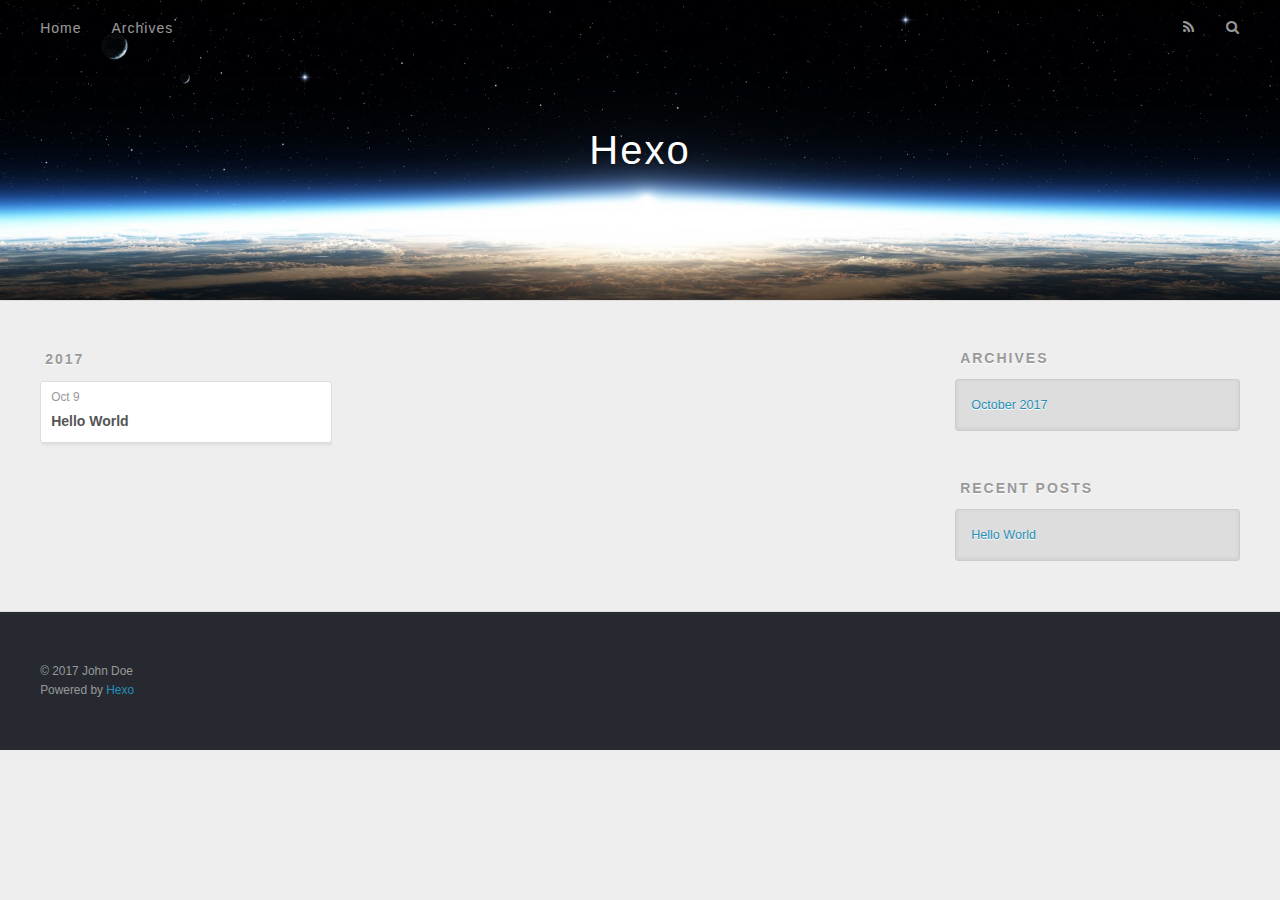
==== archives/index.html @ 45dd4650 "Site updated: 2017-10-09 11:59:31" ====
<!DOCTYPE html>
<html>
<head>
  <meta charset="utf-8">
  
  <title>Archives | Hexo</title>
  <meta name="viewport" content="width=device-width, initial-scale=1, maximum-scale=1">
  <meta property="og:type" content="website">
<meta property="og:title" content="Hexo">
<meta property="og:url" content="http://yoursite.com/archives/index.html">
<meta property="og:site_name" content="Hexo">
<meta name="twitter:card" content="summary">
<meta name="twitter:title" content="Hexo">
  
    <link rel="alternate" href="/atom.xml" title="Hexo" type="application/atom+xml">
  
  
    <link rel="icon" href="/favicon.png">
  
  
    <link href="//fonts.googleapis.com/css?family=Source+Code+Pro" rel="stylesheet" type="text/css">
  
  <link rel="stylesheet" href="/css/style.css">
  

</head>

<body>
  <div id="container">
    <div id="wrap">
      <header id="header">
  <div id="banner"></div>
  <div id="header-outer" class="outer">
    <div id="header-title" class="inner">
      <h1 id="logo-wrap">
        <a href="/" id="logo">Hexo</a>
      </h1>
      
    </div>
    <div id="header-inner" class="inner">
      <nav id="main-nav">
        <a id="main-nav-toggle" class="nav-icon"></a>
        
          <a class="main-nav-link" href="/">Home</a>
        
          <a class="main-nav-link" href="/archives">Archives</a>
        
      </nav>
      <nav id="sub-nav">
        
          <a id="nav-rss-link" class="nav-icon" href="/atom.xml" title="RSS Feed"></a>
        
        <a id="nav-search-btn" class="nav-icon" title="Search"></a>
      </nav>
      <div id="search-form-wrap">
        <form action="//google.com/search" method="get" accept-charset="UTF-8" class="search-form"><input type="search" name="q" class="search-form-input" placeholder="Search"><button type="submit" class="search-form-submit">&#xF002;</button><input type="hidden" name="sitesearch" value="http://yoursite.com"></form>
      </div>
    </div>
  </div>
</header>
      <div class="outer">
        <section id="main">
  
  
    
    
      
      
      <section class="archives-wrap">
        <div class="archive-year-wrap">
          <a href="/archives/2017" class="archive-year">2017</a>
        </div>
        <div class="archives">
    
    <article class="archive-article archive-type-post">
  <div class="archive-article-inner">
    <header class="archive-article-header">
      <a href="/2017/10/09/hello-world/" class="archive-article-date">
  <time datetime="2017-10-09T03:17:19.291Z" itemprop="datePublished">Oct 9</time>
</a>
      
  
    <h1 itemprop="name">
      <a class="archive-article-title" href="/2017/10/09/hello-world/">Hello World</a>
    </h1>
  

    </header>
  </div>
</article>
  
  
    </div></section>
  

</section>
        
          <aside id="sidebar">
  
    

  
    

  
    
  
    
  <div class="widget-wrap">
    <h3 class="widget-title">Archives</h3>
    <div class="widget">
      <ul class="archive-list"><li class="archive-list-item"><a class="archive-list-link" href="/archives/2017/10/">October 2017</a></li></ul>
    </div>
  </div>


  
    
  <div class="widget-wrap">
    <h3 class="widget-title">Recent Posts</h3>
    <div class="widget">
      <ul>
        
          <li>
            <a href="/2017/10/09/hello-world/">Hello World</a>
          </li>
        
      </ul>
    </div>
  </div>

  
</aside>
        
      </div>
      <footer id="footer">
  
  <div class="outer">
    <div id="footer-info" class="inner">
      &copy; 2017 John Doe<br>
      Powered by <a href="http://hexo.io/" target="_blank">Hexo</a>
    </div>
  </div>
</footer>
    </div>
    <nav id="mobile-nav">
  
    <a href="/" class="mobile-nav-link">Home</a>
  
    <a href="/archives" class="mobile-nav-link">Archives</a>
  
</nav>
    

<script src="//ajax.googleapis.com/ajax/libs/jquery/2.0.3/jquery.min.js"></script>


  <link rel="stylesheet" href="/fancybox/jquery.fancybox.css">
  <script src="/fancybox/jquery.fancybox.pack.js"></script>


<script src="/js/script.js"></script>

  </div>
</body>
</html>
---- css/style.css ----
body {
  width: 100%;
}
body:before,
body:after {
  content: "";
  display: table;
}
body:after {
  clear: both;
}
html,
body,
div,
span,
applet,
object,
iframe,
h1,
h2,
h3,
h4,
h5,
h6,
p,
blockquote,
pre,
a,
abbr,
acronym,
address,
big,
cite,
code,
del,
dfn,
em,
img,
ins,
kbd,
q,
s,
samp,
small,
strike,
strong,
sub,
sup,
tt,
var,
dl,
dt,
dd,
ol,
ul,
li,
fieldset,
form,
label,
legend,
table,
caption,
tbody,
tfoot,
thead,
tr,
th,
td {
  margin: 0;
  padding: 0;
  border: 0;
  outline: 0;
  font-weight: inherit;
  font-style: inherit;
  font-family: inherit;
  font-size: 100%;
  vertical-align: baseline;
}
body {
  line-height: 1;
  color: #000;
  background: #fff;
}
ol,
ul {
  list-style: none;
}
table {
  border-collapse: separate;
  border-spacing: 0;
  vertical-align: middle;
}
caption,
th,
td {
  text-align: left;
  font-weight: normal;
  vertical-align: middle;
}
a img {
  border: none;
}
input,
button {
  margin: 0;
  padding: 0;
}
input::-moz-focus-inner,
button::-moz-focus-inner {
  border: 0;
  padding: 0;
}
@font-face {
  font-family: FontAwesome;
  font-style: normal;
  font-weight: normal;
  src: url("fonts/fontawesome-webfont.eot?v=#4.0.3");
  src: url("fonts/fontawesome-webfont.eot?#iefix&v=#4.0.3") format("embedded-opentype"), url("fonts/fontawesome-webfont.woff?v=#4.0.3") format("woff"), url("fonts/fontawesome-webfont.ttf?v=#4.0.3") format("truetype"), url("fonts/fontawesome-webfont.svg#fontawesomeregular?v=#4.0.3") format("svg");
}
html,
body,
#container {
  height: 100%;
}
body {
  background: #eee;
  font: 14px "Helvetica Neue", Helvetica, Arial, sans-serif;
  -webkit-text-size-adjust: 100%;
}
.outer {
  max-width: 1220px;
  margin: 0 auto;
  padding: 0 20px;
}
.outer:before,
.outer:after {
  content: "";
  display: table;
}
.outer:after {
  clear: both;
}
.inner {
  display: inline;
  float: left;
  width: 98.33333333333333%;
  margin: 0 0.833333333333333%;
}
.left,
.alignleft {
  float: left;
}
.right,
.alignright {
  float: right;
}
.clear {
  clear: both;
}
#container {
  position: relative;
}
.mobile-nav-on {
  overflow: hidden;
}
#wrap {
  height: 100%;
  width: 100%;
  position: absolute;
  top: 0;
  left: 0;
  -webkit-transition: 0.2s ease-out;
  -moz-transition: 0.2s ease-out;
  -ms-transition: 0.2s ease-out;
  transition: 0.2s ease-out;
  z-index: 1;
  background: #eee;
}
.mobile-nav-on #wrap {
  left: 280px;
}
@media screen and (min-width: 768px) {
  #main {
    display: inline;
    float: left;
    width: 73.33333333333333%;
    margin: 0 0.833333333333333%;
  }
}
.article-date,
.article-category-link,
.archive-year,
.widget-title {
  text-decoration: none;
  text-transform: uppercase;
  letter-spacing: 2px;
  color: #999;
  margin-bottom: 1em;
  margin-left: 5px;
  line-height: 1em;
  text-shadow: 0 1px #fff;
  font-weight: bold;
}
.article-inner,
.archive-article-inner {
  background: #fff;
  -webkit-box-shadow: 1px 2px 3px #ddd;
  box-shadow: 1px 2px 3px #ddd;
  border: 1px solid #ddd;
  border-radius: 3px;
}
.article-entry h1,
.widget h1 {
  font-size: 2em;
}
.article-entry h2,
.widget h2 {
  font-size: 1.5em;
}
.article-entry h3,
.widget h3 {
  font-size: 1.3em;
}
.article-entry h4,
.widget h4 {
  font-size: 1.2em;
}
.article-entry h5,
.widget h5 {
  font-size: 1em;
}
.article-entry h6,
.widget h6 {
  font-size: 1em;
  color: #999;
}
.article-entry hr,
.widget hr {
  border: 1px dashed #ddd;
}
.article-entry strong,
.widget strong {
  font-weight: bold;
}
.article-entry em,
.widget em,
.article-entry cite,
.widget cite {
  font-style: italic;
}
.article-entry sup,
.widget sup,
.article-entry sub,
.widget sub {
  font-size: 0.75em;
  line-height: 0;
  position: relative;
  vertical-align: baseline;
}
.article-entry sup,
.widget sup {
  top: -0.5em;
}
.article-entry sub,
.widget sub {
  bottom: -0.2em;
}
.article-entry small,
.widget small {
  font-size: 0.85em;
}
.article-entry acronym,
.widget acronym,
.article-entry abbr,
.widget abbr {
  border-bottom: 1px dotted;
}
.article-entry ul,
.widget ul,
.article-entry ol,
.widget ol,
.article-entry dl,
.widget dl {
  margin: 0 20px;
  line-height: 1.6em;
}
.article-entry ul ul,
.widget ul ul,
.article-entry ol ul,
.widget ol ul,
.article-entry ul ol,
.widget ul ol,
.article-entry ol ol,
.widget ol ol {
  margin-top: 0;
  margin-bottom: 0;
}
.article-entry ul,
.widget ul {
  list-style: disc;
}
.article-entry ol,
.widget ol {
  list-style: decimal;
}
.article-entry dt,
.widget dt {
  font-weight: bold;
}
#header {
  height: 300px;
  position: relative;
  border-bottom: 1px solid #ddd;
}
#header:before,
#header:after {
  content: "";
  position: absolute;
  left: 0;
  right: 0;
  height: 40px;
}
#header:before {
  top: 0;
  background: -webkit-linear-gradient(rgba(0,0,0,0.2), transparent);
  background: -moz-linear-gradient(rgba(0,0,0,0.2), transparent);
  background: -ms-linear-gradient(rgba(0,0,0,0.2), transparent);
  background: linear-gradient(rgba(0,0,0,0.2), transparent);
}
#header:after {
  bottom: 0;
  background: -webkit-linear-gradient(transparent, rgba(0,0,0,0.2));
  background: -moz-linear-gradient(transparent, rgba(0,0,0,0.2));
  background: -ms-linear-gradient(transparent, rgba(0,0,0,0.2));
  background: linear-gradient(transparent, rgba(0,0,0,0.2));
}
#header-outer {
  height: 100%;
  position: relative;
}
#header-inner {
  position: relative;
  overflow: hidden;
}
#banner {
  position: absolute;
  top: 0;
  left: 0;
  width: 100%;
  height: 100%;
  background: url("images/banner.jpg") center #000;
  -webkit-background-size: cover;
  -moz-background-size: cover;
  background-size: cover;
  z-index: -1;
}
#header-title {
  text-align: center;
  height: 40px;
  position: absolute;
  top: 50%;
  left: 0;
  margin-top: -20px;
}
#logo,
#subtitle {
  text-decoration: none;
  color: #fff;
  font-weight: 300;
  text-shadow: 0 1px 4px rgba(0,0,0,0.3);
}
#logo {
  font-size: 40px;
  line-height: 40px;
  letter-spacing: 2px;
}
#subtitle {
  font-size: 16px;
  line-height: 16px;
  letter-spacing: 1px;
}
#subtitle-wrap {
  margin-top: 16px;
}
#main-nav {
  float: left;
  margin-left: -15px;
}
.nav-icon,
.main-nav-link {
  float: left;
  color: #fff;
  opacity: 0.6;
  text-decoration: none;
  text-shadow: 0 1px rgba(0,0,0,0.2);
  -webkit-transition: opacity 0.2s;
  -moz-transition: opacity 0.2s;
  -ms-transition: opacity 0.2s;
  transition: opacity 0.2s;
  display: block;
  padding: 20px 15px;
}
.nav-icon:hover,
.main-nav-link:hover {
  opacity: 1;
}
.nav-icon {
  font-family: FontAwesome;
  text-align: center;
  font-size: 14px;
  width: 14px;
  height: 14px;
  padding: 20px 15px;
  position: relative;
  cursor: pointer;
}
.main-nav-link {
  font-weight: 300;
  letter-spacing: 1px;
}
@media screen and (max-width: 479px) {
  .main-nav-link {
    display: none;
  }
}
#main-nav-toggle {
  display: none;
}
#main-nav-toggle:before {
  content: "\f0c9";
}
@media screen and (max-width: 479px) {
  #main-nav-toggle {
    display: block;
  }
}
#sub-nav {
  float: right;
  margin-right: -15px;
}
#nav-rss-link:before {
  content: "\f09e";
}
#nav-search-btn:before {
  content: "\f002";
}
#search-form-wrap {
  position: absolute;
  top: 15px;
  width: 150px;
  height: 30px;
  right: -150px;
  opacity: 0;
  -webkit-transition: 0.2s ease-out;
  -moz-transition: 0.2s ease-out;
  -ms-transition: 0.2s ease-out;
  transition: 0.2s ease-out;
}
#search-form-wrap.on {
  opacity: 1;
  right: 0;
}
@media screen and (max-width: 479px) {
  #search-form-wrap {
    width: 100%;
    right: -100%;
  }
}
.search-form {
  position: absolute;
  top: 0;
  left: 0;
  right: 0;
  background: #fff;
  padding: 5px 15px;
  border-radius: 15px;
  -webkit-box-shadow: 0 0 10px rgba(0,0,0,0.3);
  box-shadow: 0 0 10px rgba(0,0,0,0.3);
}
.search-form-input {
  border: none;
  background: none;
  color: #555;
  width: 100%;
  font: 13px "Helvetica Neue", Helvetica, Arial, sans-serif;
  outline: none;
}
.search-form-input::-webkit-search-results-decoration,
.search-form-input::-webkit-search-cancel-button {
  -webkit-appearance: none;
}
.search-form-submit {
  position: absolute;
  top: 50%;
  right: 10px;
  margin-top: -7px;
  font: 13px FontAwesome;
  border: none;
  background: none;
  color: #bbb;
  cursor: pointer;
}
.search-form-submit:hover,
.search-form-submit:focus {
  color: #777;
}
.article {
  margin: 50px 0;
}
.article-inner {
  overflow: hidden;
}
.article-meta:before,
.article-meta:after {
  content: "";
  display: table;
}
.article-meta:after {
  clear: both;
}
.article-date {
  float: left;
}
.article-category {
  float: left;
  line-height: 1em;
  color: #ccc;
  text-shadow: 0 1px #fff;
  margin-left: 8px;
}
.article-category:before {
  content: "\2022";
}
.article-category-link {
  margin: 0 12px 1em;
}
.article-header {
  padding: 20px 20px 0;
}
.article-title {
  text-decoration: none;
  font-size: 2em;
  font-weight: bold;
  color: #555;
  line-height: 1.1em;
  -webkit-transition: color 0.2s;
  -moz-transition: color 0.2s;
  -ms-transition: color 0.2s;
  transition: color 0.2s;
}
a.article-title:hover {
  color: #258fb8;
}
.article-entry {
  color: #555;
  padding: 0 20px;
}
.article-entry:before,
.article-entry:after {
  content: "";
  display: table;
}
.article-entry:after {
  clear: both;
}
.article-entry p,
.article-entry table {
  line-height: 1.6em;
  margin: 1.6em 0;
}
.article-entry h1,
.article-entry h2,
.article-entry h3,
.article-entry h4,
.article-entry h5,
.article-entry h6 {
  font-weight: bold;
}
.article-entry h1,
.article-entry h2,
.article-entry h3,
.article-entry h4,
.article-entry h5,
.article-entry h6 {
  line-height: 1.1em;
  margin: 1.1em 0;
}
.article-entry a {
  color: #258fb8;
  text-decoration: none;
}
.article-entry a:hover {
  text-decoration: underline;
}
.article-entry ul,
.article-entry ol,
.article-entry dl {
  margin-top: 1.6em;
  margin-bottom: 1.6em;
}
.article-entry img,
.article-entry video {
  max-width: 100%;
  height: auto;
  display: block;
  margin: auto;
}
.article-entry iframe {
  border: none;
}
.article-entry table {
  width: 100%;
  border-collapse: collapse;
  border-spacing: 0;
}
.article-entry th {
  font-weight: bold;
  border-bottom: 3px solid #ddd;
  padding-bottom: 0.5em;
}
.article-entry td {
  border-bottom: 1px solid #ddd;
  padding: 10px 0;
}
.article-entry blockquote {
  font-family: Georgia, "Times New Roman", serif;
  font-size: 1.4em;
  margin: 1.6em 20px;
  text-align: center;
}
.article-entry blockquote footer {
  font-size: 14px;
  margin: 1.6em 0;
  font-family: "Helvetica Neue", Helvetica, Arial, sans-serif;
}
.article-entry blockquote footer cite:before {
  content: "—";
  padding: 0 0.5em;
}
.article-entry .pullquote {
  text-align: left;
  width: 45%;
  margin: 0;
}
.article-entry .pullquote.left {
  margin-left: 0.5em;
  margin-right: 1em;
}
.article-entry .pullquote.right {
  margin-right: 0.5em;
  margin-left: 1em;
}
.article-entry .caption {
  color: #999;
  display: block;
  font-size: 0.9em;
  margin-top: 0.5em;
  position: relative;
  text-align: center;
}
.article-entry .video-container {
  position: relative;
  padding-top: 56.25%;
  height: 0;
  overflow: hidden;
}
.article-entry .video-container iframe,
.article-entry .video-container object,
.article-entry .video-container embed {
  position: absolute;
  top: 0;
  left: 0;
  width: 100%;
  height: 100%;
  margin-top: 0;
}
.article-more-link a {
  display: inline-block;
  line-height: 1em;
  padding: 6px 15px;
  border-radius: 15px;
  background: #eee;
  color: #999;
  text-shadow: 0 1px #fff;
  text-decoration: none;
}
.article-more-link a:hover {
  background: #258fb8;
  color: #fff;
  text-decoration: none;
  text-shadow: 0 1px #1e7293;
}
.article-footer {
  font-size: 0.85em;
  line-height: 1.6em;
  border-top: 1px solid #ddd;
  padding-top: 1.6em;
  margin: 0 20px 20px;
}
.article-footer:before,
.article-footer:after {
  content: "";
  display: table;
}
.article-footer:after {
  clear: both;
}
.article-footer a {
  color: #999;
  text-decoration: none;
}
.article-footer a:hover {
  color: #555;
}
.article-tag-list-item {
  float: left;
  margin-right: 10px;
}
.article-tag-list-link:before {
  content: "#";
}
.article-comment-link {
  float: right;
}
.article-comment-link:before {
  content: "\f075";
  font-family: FontAwesome;
  padding-right: 8px;
}
.article-share-link {
  cursor: pointer;
  float: right;
  margin-left: 20px;
}
.article-share-link:before {
  content: "\f064";
  font-family: FontAwesome;
  padding-right: 6px;
}
#article-nav {
  position: relative;
}
#article-nav:before,
#article-nav:after {
  content: "";
  display: table;
}
#article-nav:after {
  clear: both;
}
@media screen and (min-width: 768px) {
  #article-nav {
    margin: 50px 0;
  }
  #article-nav:before {
    width: 8px;
    height: 8px;
    position: absolute;
    top: 50%;
    left: 50%;
    margin-top: -4px;
    margin-left: -4px;
    content: "";
    border-radius: 50%;
    background: #ddd;
    -webkit-box-shadow: 0 1px 2px #fff;
    box-shadow: 0 1px 2px #fff;
  }
}
.article-nav-link-wrap {
  text-decoration: none;
  text-shadow: 0 1px #fff;
  color: #999;
  -webkit-box-sizing: border-box;
  -moz-box-sizing: border-box;
  box-sizing: border-box;
  margin-top: 50px;
  text-align: center;
  display: block;
}
.article-nav-link-wrap:hover {
  color: #555;
}
@media screen and (min-width: 768px) {
  .article-nav-link-wrap {
    width: 50%;
    margin-top: 0;
  }
}
@media screen and (min-width: 768px) {
  #article-nav-newer {
    float: left;
    text-align: right;
    padding-right: 20px;
  }
}
@media screen and (min-width: 768px) {
  #article-nav-older {
    float: right;
    text-align: left;
    padding-left: 20px;
  }
}
.article-nav-caption {
  text-transform: uppercase;
  letter-spacing: 2px;
  color: #ddd;
  line-height: 1em;
  font-weight: bold;
}
#article-nav-newer .article-nav-caption {
  margin-right: -2px;
}
.article-nav-title {
  font-size: 0.85em;
  line-height: 1.6em;
  margin-top: 0.5em;
}
.article-share-box {
  position: absolute;
  display: none;
  background: #fff;
  -webkit-box-shadow: 1px 2px 10px rgba(0,0,0,0.2);
  box-shadow: 1px 2px 10px rgba(0,0,0,0.2);
  border-radius: 3px;
  margin-left: -145px;
  overflow: hidden;
  z-index: 1;
}
.article-share-box.on {
  display: block;
}
.article-share-input {
  width: 100%;
  background: none;
  -webkit-box-sizing: border-box;
  -moz-box-sizing: border-box;
  box-sizing: border-box;
  font: 14px "Helvetica Neue", Helvetica, Arial, sans-serif;
  padding: 0 15px;
  color: #555;
  outline: none;
  border: 1px solid #ddd;
  border-radius: 3px 3px 0 0;
  height: 36px;
  line-height: 36px;
}
.article-share-links {
  background: #eee;
}
.article-share-links:before,
.article-share-links:after {
  content: "";
  display: table;
}
.article-share-links:after {
  clear: both;
}
.article-share-twitter,
.article-share-facebook,
.article-share-pinterest,
.article-share-google {
  width: 50px;
  height: 36px;
  display: block;
  float: left;
  position: relative;
  color: #999;
  text-shadow: 0 1px #fff;
}
.article-share-twitter:before,
.article-share-facebook:before,
.article-share-pinterest:before,
.article-share-google:before {
  font-size: 20px;
  font-family: FontAwesome;
  width: 20px;
  height: 20px;
  position: absolute;
  top: 50%;
  left: 50%;
  margin-top: -10px;
  margin-left: -10px;
  text-align: center;
}
.article-share-twitter:hover,
.article-share-facebook:hover,
.article-share-pinterest:hover,
.article-share-google:hover {
  color: #fff;
}
.article-share-twitter:before {
  content: "\f099";
}
.article-share-twitter:hover {
  background: #00aced;
  text-shadow: 0 1px #008abe;
}
.article-share-facebook:before {
  content: "\f09a";
}
.article-share-facebook:hover {
  background: #3b5998;
  text-shadow: 0 1px #2f477a;
}
.article-share-pinterest:before {
  content: "\f0d2";
}
.article-share-pinterest:hover {
  background: #cb2027;
  text-shadow: 0 1px #a21a1f;
}
.article-share-google:before {
  content: "\f0d5";
}
.article-share-google:hover {
  background: #dd4b39;
  text-shadow: 0 1px #be3221;
}
.article-gallery {
  background: #000;
  position: relative;
}
.article-gallery-photos {
  position: relative;
  overflow: hidden;
}
.article-gallery-img {
  display: none;
  max-width: 100%;
}
.article-gallery-img:first-child {
  display: block;
}
.article-gallery-img.loaded {
  position: absolute;
  display: block;
}
.article-gallery-img img {
  display: block;
  max-width: 100%;
  margin: 0 auto;
}
#comments {
  background: #fff;
  -webkit-box-shadow: 1px 2px 3px #ddd;
  box-shadow: 1px 2px 3px #ddd;
  padding: 20px;
  border: 1px solid #ddd;
  border-radius: 3px;
  margin: 50px 0;
}
#comments a {
  color: #258fb8;
}
.archives-wrap {
  margin: 50px 0;
}
.archives:before,
.archives:after {
  content: "";
  display: table;
}
.archives:after {
  clear: both;
}
.archive-year-wrap {
  margin-bottom: 1em;
}
.archives {
  -webkit-column-gap: 10px;
  -moz-column-gap: 10px;
  column-gap: 10px;
}
@media screen and (min-width: 480px) and (max-width: 767px) {
  .archives {
    -webkit-column-count: 2;
    -moz-column-count: 2;
    column-count: 2;
  }
}
@media screen and (min-width: 768px) {
  .archives {
    -webkit-column-count: 3;
    -moz-column-count: 3;
    column-count: 3;
  }
}
.archive-article {
  -webkit-column-break-inside: avoid;
  page-break-inside: avoid;
  overflow: hidden;
  break-inside: avoid-column;
}
.archive-article-inner {
  padding: 10px;
  margin-bottom: 15px;
}
.archive-article-title {
  text-decoration: none;
  font-weight: bold;
  color: #555;
  -webkit-transition: color 0.2s;
  -moz-transition: color 0.2s;
  -ms-transition: color 0.2s;
  transition: color 0.2s;
  line-height: 1.6em;
}
.archive-article-title:hover {
  color: #258fb8;
}
.archive-article-footer {
  margin-top: 1em;
}
.archive-article-date {
  color: #999;
  text-decoration: none;
  font-size: 0.85em;
  line-height: 1em;
  margin-bottom: 0.5em;
  display: block;
}
#page-nav {
  margin: 50px auto;
  background: #fff;
  -webkit-box-shadow: 1px 2px 3px #ddd;
  box-shadow: 1px 2px 3px #ddd;
  border: 1px solid #ddd;
  border-radius: 3px;
  text-align: center;
  color: #999;
  overflow: hidden;
}
#page-nav:before,
#page-nav:after {
  content: "";
  display: table;
}
#page-nav:after {
  clear: both;
}
#page-nav a,
#page-nav span {
  padding: 10px 20px;
  line-height: 1;
  height: 2ex;
}
#page-nav a {
  color: #999;
  text-decoration: none;
}
#page-nav a:hover {
  background: #999;
  color: #fff;
}
#page-nav .prev {
  float: left;
}
#page-nav .next {
  float: right;
}
#page-nav .page-number {
  display: inline-block;
}
@media screen and (max-width: 479px) {
  #page-nav .page-number {
    display: none;
  }
}
#page-nav .current {
  color: #555;
  font-weight: bold;
}
#page-nav .space {
  color: #ddd;
}
#footer {
  background: #262a30;
  padding: 50px 0;
  border-top: 1px solid #ddd;
  color: #999;
}
#footer a {
  color: #258fb8;
  text-decoration: none;
}
#footer a:hover {
  text-decoration: underline;
}
#footer-info {
  line-height: 1.6em;
  font-size: 0.85em;
}
.article-entry pre,
.article-entry .highlight {
  background: #2d2d2d;
  margin: 0 -20px;
  padding: 15px 20px;
  border-style: solid;
  border-color: #ddd;
  border-width: 1px 0;
  overflow: auto;
  color: #ccc;
  line-height: 22.400000000000002px;
}
.article-entry .highlight .gutter pre,
.article-entry .gist .gist-file .gist-data .line-numbers {
  color: #666;
  font-size: 0.85em;
}
.article-entry pre,
.article-entry code {
  font-family: "Source Code Pro", Consolas, Monaco, Menlo, Consolas, monospace;
}
.article-entry code {
  background: #eee;
  text-shadow: 0 1px #fff;
  padding: 0 0.3em;
}
.article-entry pre code {
  background: none;
  text-shadow: none;
  padding: 0;
}
.article-entry .highlight pre {
  border: none;
  margin: 0;
  padding: 0;
}
.article-entry .highlight table {
  margin: 0;
  width: auto;
}
.article-entry .highlight td {
  border: none;
  padding: 0;
}
.article-entry .highlight figcaption {
  font-size: 0.85em;
  color: #999;
  line-height: 1em;
  margin-bottom: 1em;
}
.article-entry .highlight figcaption:before,
.article-entry .highlight figcaption:after {
  content: "";
  display: table;
}
.article-entry .highlight figcaption:after {
  clear: both;
}
.article-entry .highlight figcaption a {
  float: right;
}
.article-entry .highlight .gutter pre {
  text-align: right;
  padding-right: 20px;
}
.article-entry .highlight .line {
  height: 22.400000000000002px;
}
.article-entry .highlight .line.marked {
  background: #515151;
}
.article-entry .gist {
  margin: 0 -20px;
  border-style: solid;
  border-color: #ddd;
  border-width: 1px 0;
  background: #2d2d2d;
  padding: 15px 20px 15px 0;
}
.article-entry .gist .gist-file {
  border: none;
  font-family: "Source Code Pro", Consolas, Monaco, Menlo, Consolas, monospace;
  margin: 0;
}
.article-entry .gist .gist-file .gist-data {
  background: none;
  border: none;
}
.article-entry .gist .gist-file .gist-data .line-numbers {
  background: none;
  border: none;
  padding: 0 20px 0 0;
}
.article-entry .gist .gist-file .gist-data .line-data {
  padding: 0 !important;
}
.article-entry .gist .gist-file .highlight {
  margin: 0;
  padding: 0;
  border: none;
}
.article-entry .gist .gist-file .gist-meta {
  background: #2d2d2d;
  color: #999;
  font: 0.85em "Helvetica Neue", Helvetica, Arial, sans-serif;
  text-shadow: 0 0;
  padding: 0;
  margin-top: 1em;
  margin-left: 20px;
}
.article-entry .gist .gist-file .gist-meta a {
  color: #258fb8;
  font-weight: normal;
}
.article-entry .gist .gist-file .gist-meta a:hover {
  text-decoration: underline;
}
pre .comment,
pre .title {
  color: #999;
}
pre .variable,
pre .attribute,
pre .tag,
pre .regexp,
pre .ruby .constant,
pre .xml .tag .title,
pre .xml .pi,
pre .xml .doctype,
pre .html .doctype,
pre .css .id,
pre .css .class,
pre .css .pseudo {
  color: #f2777a;
}
pre .number,
pre .preprocessor,
pre .built_in,
pre .literal,
pre .params,
pre .constant {
  color: #f99157;
}
pre .class,
pre .ruby .class .title,
pre .css .rules .attribute {
  color: #9c9;
}
pre .string,
pre .value,
pre .inheritance,
pre .header,
pre .ruby .symbol,
pre .xml .cdata {
  color: #9c9;
}
pre .css .hexcolor {
  color: #6cc;
}
pre .function,
pre .python .decorator,
pre .python .title,
pre .ruby .function .title,
pre .ruby .title .keyword,
pre .perl .sub,
pre .javascript .title,
pre .coffeescript .title {
  color: #69c;
}
pre .keyword,
pre .javascript .function {
  color: #c9c;
}
@media screen and (max-width: 479px) {
  #mobile-nav {
    position: absolute;
    top: 0;
    left: 0;
    width: 280px;
    height: 100%;
    background: #191919;
    border-right: 1px solid #fff;
  }
}
@media screen and (max-width: 479px) {
  .mobile-nav-link {
    display: block;
    color: #999;
    text-decoration: none;
    padding: 15px 20px;
    font-weight: bold;
  }
  .mobile-nav-link:hover {
    color: #fff;
  }
}
@media screen and (min-width: 768px) {
  #sidebar {
    display: inline;
    float: left;
    width: 23.333333333333332%;
    margin: 0 0.833333333333333%;
  }
}
.widget-wrap {
  margin: 50px 0;
}
.widget {
  color: #777;
  text-shadow: 0 1px #fff;
  background: #ddd;
  -webkit-box-shadow: 0 -1px 4px #ccc inset;
  box-shadow: 0 -1px 4px #ccc inset;
  border: 1px solid #ccc;
  padding: 15px;
  border-radius: 3px;
}
.widget a {
  color: #258fb8;
  text-decoration: none;
}
.widget a:hover {
  text-decoration: underline;
}
.widget ul ul,
.widget ol ul,
.widget dl ul,
.widget ul ol,
.widget ol ol,
.widget dl ol,
.widget ul dl,
.widget ol dl,
.widget dl dl {
  margin-left: 15px;
  list-style: disc;
}
.widget {
  line-height: 1.6em;
  word-wrap: break-word;
  font-size: 0.9em;
}
.widget ul,
.widget ol {
  list-style: none;
  margin: 0;
}
.widget ul ul,
.widget ol ul,
.widget ul ol,
.widget ol ol {
  margin: 0 20px;
}
.widget ul ul,
.widget ol ul {
  list-style: disc;
}
.widget ul ol,
.widget ol ol {
  list-style: decimal;
}
.category-list-count,
.tag-list-count,
.archive-list-count {
  padding-left: 5px;
  color: #999;
  font-size: 0.85em;
}
.category-list-count:before,
.tag-list-count:before,
.archive-list-count:before {
  content: "(";
}
.category-list-count:after,
.tag-list-count:after,
.archive-list-count:after {
  content: ")";
}
.tagcloud a {
  margin-right: 5px;
  display: inline-block;
}
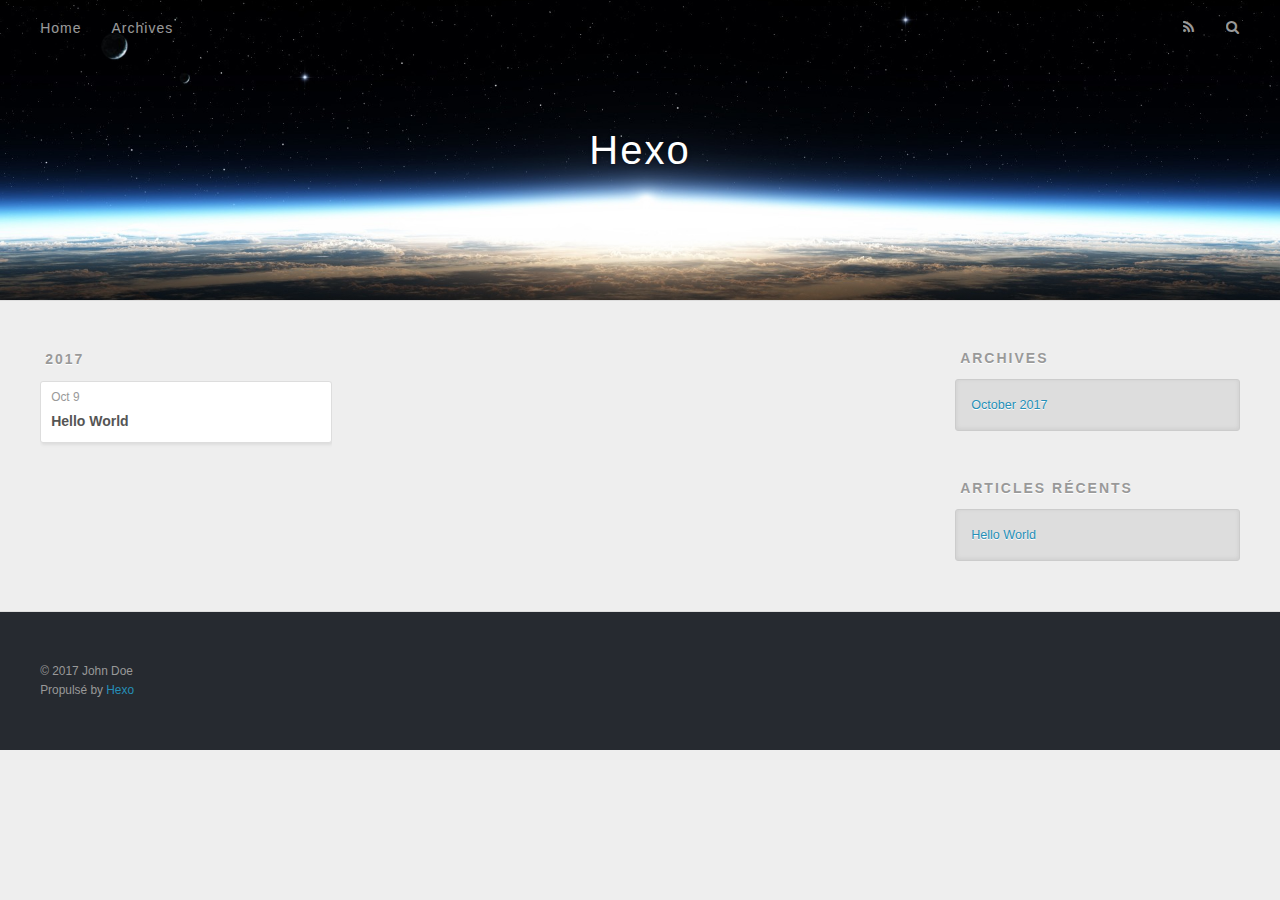
==== commit d64496f9: "Site updated: 2017-10-09 12:40:07" ====
--- a/archives/index.html
+++ b/archives/index.html
@@ -48,9 +48,9 @@
       </nav>
       <nav id="sub-nav">
         
-          <a id="nav-rss-link" class="nav-icon" href="/atom.xml" title="RSS Feed"></a>
+          <a id="nav-rss-link" class="nav-icon" href="/atom.xml" title="Flux RSS"></a>
         
-        <a id="nav-search-btn" class="nav-icon" title="Search"></a>
+        <a id="nav-search-btn" class="nav-icon" title="Rechercher"></a>
       </nav>
       <div id="search-form-wrap">
         <form action="//google.com/search" method="get" accept-charset="UTF-8" class="search-form"><input type="search" name="q" class="search-form-input" placeholder="Search"><button type="submit" class="search-form-submit">&#xF002;</button><input type="hidden" name="sitesearch" value="http://yoursite.com"></form>
@@ -117,7 +117,7 @@
   
     
   <div class="widget-wrap">
-    <h3 class="widget-title">Recent Posts</h3>
+    <h3 class="widget-title">Articles récents</h3>
     <div class="widget">
       <ul>
         
@@ -138,7 +138,7 @@
   <div class="outer">
     <div id="footer-info" class="inner">
       &copy; 2017 John Doe<br>
-      Powered by <a href="http://hexo.io/" target="_blank">Hexo</a>
+      Propulsé by <a href="http://hexo.io/" target="_blank">Hexo</a>
     </div>
   </div>
 </footer>
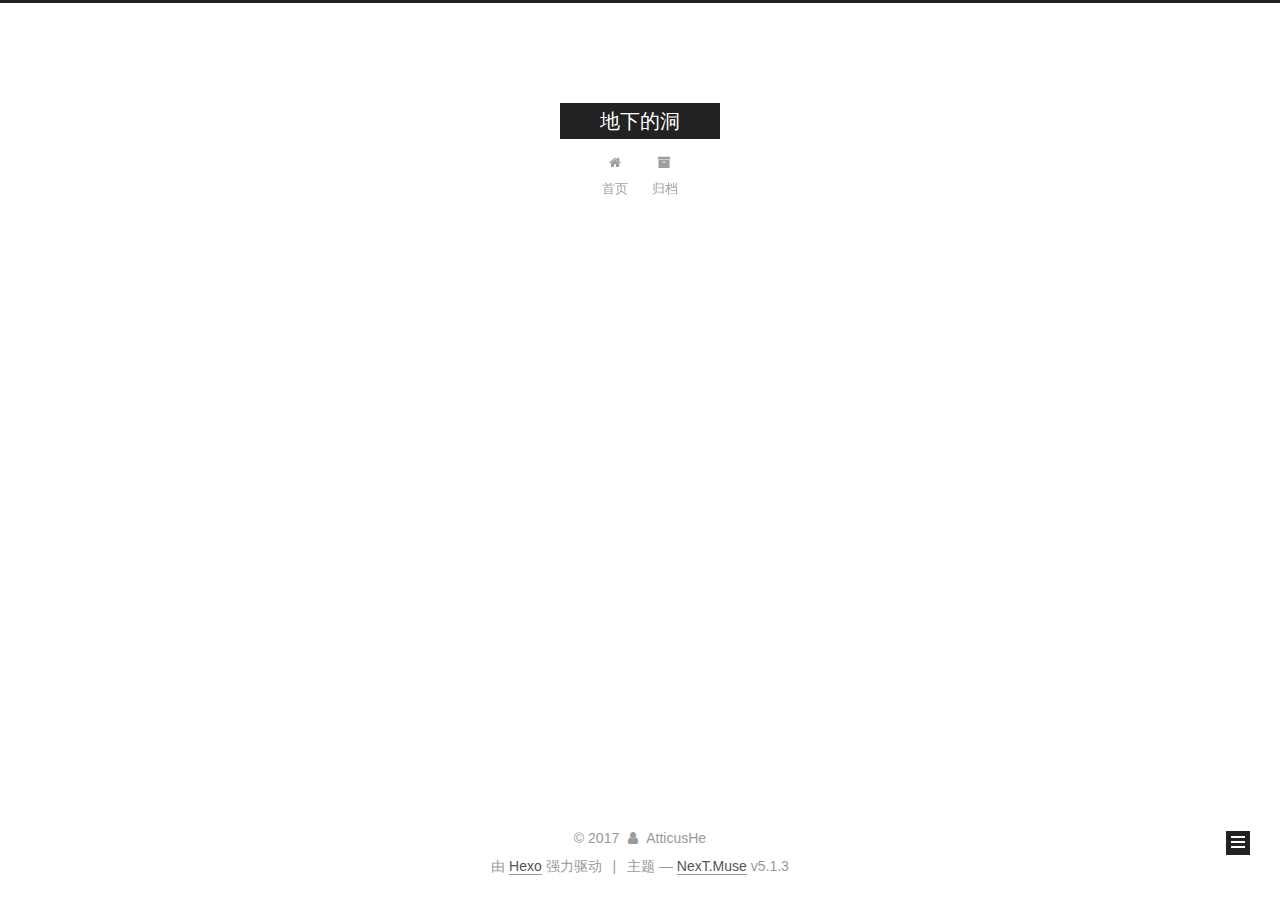
==== commit a648dedc: "Site updated: 2017-10-09 13:03:51" ====
--- a/archives/index.html
+++ b/archives/index.html
@@ -1,166 +1,542 @@
 <!DOCTYPE html>
-<html>
+
+
+
+  
+
+
+<html class="theme-next muse use-motion" lang="zh-Hans">
 <head>
-  <meta charset="utf-8">
-  
-  <title>Archives | Hexo</title>
-  <meta name="viewport" content="width=device-width, initial-scale=1, maximum-scale=1">
-  <meta property="og:type" content="website">
-<meta property="og:title" content="Hexo">
+  <meta charset="UTF-8"/>
+<meta http-equiv="X-UA-Compatible" content="IE=edge" />
+<meta name="viewport" content="width=device-width, initial-scale=1, maximum-scale=1"/>
+<meta name="theme-color" content="#222">
+
+
+
+
+
+
+
+
+
+<meta http-equiv="Cache-Control" content="no-transform" />
+<meta http-equiv="Cache-Control" content="no-siteapp" />
+
+
+
+
+
+
+
+
+
+
+
+
+
+
+
+
+  
+  
+  <link href="/lib/fancybox/source/jquery.fancybox.css?v=2.1.5" rel="stylesheet" type="text/css" />
+
+
+
+
+
+
+
+<link href="/lib/font-awesome/css/font-awesome.min.css?v=4.6.2" rel="stylesheet" type="text/css" />
+
+<link href="/css/main.css?v=5.1.3" rel="stylesheet" type="text/css" />
+
+
+  <link rel="apple-touch-icon" sizes="180x180" href="/images/apple-touch-icon-next.png?v=5.1.3">
+
+
+  <link rel="icon" type="image/png" sizes="32x32" href="/images/favicon-32x32-next.png?v=5.1.3">
+
+
+  <link rel="icon" type="image/png" sizes="16x16" href="/images/favicon-16x16-next.png?v=5.1.3">
+
+
+  <link rel="mask-icon" href="/images/logo.svg?v=5.1.3" color="#222">
+
+
+
+
+
+  <meta name="keywords" content="Hexo, NexT" />
+
+
+
+
+
+
+
+
+
+
+<meta name="description" content="要想看清地面的人，就要和地面保持距离。">
+<meta property="og:type" content="website">
+<meta property="og:title" content="地下的洞">
 <meta property="og:url" content="http://yoursite.com/archives/index.html">
-<meta property="og:site_name" content="Hexo">
+<meta property="og:site_name" content="地下的洞">
+<meta property="og:description" content="要想看清地面的人，就要和地面保持距离。">
+<meta property="og:locale" content="zh-Hans">
 <meta name="twitter:card" content="summary">
-<meta name="twitter:title" content="Hexo">
-  
-    <link rel="alternate" href="/atom.xml" title="Hexo" type="application/atom+xml">
-  
-  
-    <link rel="icon" href="/favicon.png">
-  
-  
-    <link href="//fonts.googleapis.com/css?family=Source+Code+Pro" rel="stylesheet" type="text/css">
-  
-  <link rel="stylesheet" href="/css/style.css">
-  
+<meta name="twitter:title" content="地下的洞">
+<meta name="twitter:description" content="要想看清地面的人，就要和地面保持距离。">
+
+
+
+<script type="text/javascript" id="hexo.configurations">
+  var NexT = window.NexT || {};
+  var CONFIG = {
+    root: '/',
+    scheme: 'Muse',
+    version: '5.1.3',
+    sidebar: {"position":"left","display":"post","offset":12,"b2t":false,"scrollpercent":false,"onmobile":false},
+    fancybox: true,
+    tabs: true,
+    motion: {"enable":true,"async":false,"transition":{"post_block":"fadeIn","post_header":"slideDownIn","post_body":"slideDownIn","coll_header":"slideLeftIn","sidebar":"slideUpIn"}},
+    duoshuo: {
+      userId: '0',
+      author: '博主'
+    },
+    algolia: {
+      applicationID: '',
+      apiKey: '',
+      indexName: '',
+      hits: {"per_page":10},
+      labels: {"input_placeholder":"Search for Posts","hits_empty":"We didn't find any results for the search: ${query}","hits_stats":"${hits} results found in ${time} ms"}
+    }
+  };
+</script>
+
+
+
+  <link rel="canonical" href="http://yoursite.com/archives/"/>
+
+
+
+
+
+  <title>归档 | 地下的洞</title>
+  
+
+
+
+
+
+
+
 
 </head>
 
-<body>
-  <div id="container">
-    <div id="wrap">
-      <header id="header">
-  <div id="banner"></div>
-  <div id="header-outer" class="outer">
-    <div id="header-title" class="inner">
-      <h1 id="logo-wrap">
-        <a href="/" id="logo">Hexo</a>
-      </h1>
-      
+<body itemscope itemtype="http://schema.org/WebPage" lang="zh-Hans">
+
+  
+  
+    
+  
+
+  <div class="container sidebar-position-left page-archive">
+    <div class="headband"></div>
+
+    <header id="header" class="header" itemscope itemtype="http://schema.org/WPHeader">
+      <div class="header-inner"><div class="site-brand-wrapper">
+  <div class="site-meta ">
+    
+
+    <div class="custom-logo-site-title">
+      <a href="/"  class="brand" rel="start">
+        <span class="logo-line-before"><i></i></span>
+        <span class="site-title">地下的洞</span>
+        <span class="logo-line-after"><i></i></span>
+      </a>
     </div>
-    <div id="header-inner" class="inner">
-      <nav id="main-nav">
-        <a id="main-nav-toggle" class="nav-icon"></a>
-        
-          <a class="main-nav-link" href="/">Home</a>
-        
-          <a class="main-nav-link" href="/archives">Archives</a>
-        
-      </nav>
-      <nav id="sub-nav">
-        
-          <a id="nav-rss-link" class="nav-icon" href="/atom.xml" title="Flux RSS"></a>
-        
-        <a id="nav-search-btn" class="nav-icon" title="Rechercher"></a>
-      </nav>
-      <div id="search-form-wrap">
-        <form action="//google.com/search" method="get" accept-charset="UTF-8" class="search-form"><input type="search" name="q" class="search-form-input" placeholder="Search"><button type="submit" class="search-form-submit">&#xF002;</button><input type="hidden" name="sitesearch" value="http://yoursite.com"></form>
+      
+        <p class="site-subtitle"></p>
+      
+  </div>
+
+  <div class="site-nav-toggle">
+    <button>
+      <span class="btn-bar"></span>
+      <span class="btn-bar"></span>
+      <span class="btn-bar"></span>
+    </button>
+  </div>
+</div>
+
+<nav class="site-nav">
+  
+
+  
+    <ul id="menu" class="menu">
+      
+        
+        <li class="menu-item menu-item-home">
+          <a href="/" rel="section">
+            
+              <i class="menu-item-icon fa fa-fw fa-home"></i> <br />
+            
+            首页
+          </a>
+        </li>
+      
+        
+        <li class="menu-item menu-item-archives">
+          <a href="/archives/" rel="section">
+            
+              <i class="menu-item-icon fa fa-fw fa-archive"></i> <br />
+            
+            归档
+          </a>
+        </li>
+      
+
+      
+    </ul>
+  
+
+  
+</nav>
+
+
+
+ </div>
+    </header>
+
+    <main id="main" class="main">
+      <div class="main-inner">
+        <div class="content-wrap">
+          <div id="content" class="content">
+            
+
+  
+  
+  
+  <div class="post-block archive">
+    <div id="posts" class="posts-collapse">
+      <span class="archive-move-on"></span>
+
+      <span class="archive-page-counter">
+        
+        
+        
+          
+        
+        嗯..! 目前共计 1 篇日志。 继续努力。
+      </span>
+
+      
+
+        
+        
+        
+
+        
+          
+          <div class="collection-title">
+            <h1 class="archive-year" id="archive-year-2017">2017</h1>
+          </div>
+        
+        
+
+        
+
+  <article class="post post-type-normal" itemscope itemtype="http://schema.org/Article">
+    <header class="post-header">
+
+      <h2 class="post-title">
+        
+            <a class="post-title-link" href="/2017/10/09/hello-world/" itemprop="url">
+              
+                <span itemprop="name">Hello World</span>
+              
+            </a>
+        
+      </h2>
+
+      <div class="post-meta">
+        <time class="post-time" itemprop="dateCreated"
+              datetime="2017-10-09T11:17:19+08:00"
+              content="2017-10-09" >
+          10-09
+        </time>
       </div>
+
+    </header>
+  </article>
+
+
+
+      
+
     </div>
   </div>
-</header>
-      <div class="outer">
-        <section id="main">
-  
-  
-    
-    
-      
-      
-      <section class="archives-wrap">
-        <div class="archive-year-wrap">
-          <a href="/archives/2017" class="archive-year">2017</a>
+  
+  
+  
+
+  
+
+
+
+          </div>
+          
+
+
+          
+
         </div>
-        <div class="archives">
-    
-    <article class="archive-article archive-type-post">
-  <div class="archive-article-inner">
-    <header class="archive-article-header">
-      <a href="/2017/10/09/hello-world/" class="archive-article-date">
-  <time datetime="2017-10-09T03:17:19.291Z" itemprop="datePublished">Oct 9</time>
-</a>
-      
-  
-    <h1 itemprop="name">
-      <a class="archive-article-title" href="/2017/10/09/hello-world/">Hello World</a>
-    </h1>
-  
-
-    </header>
-  </div>
-</article>
-  
-  
-    </div></section>
-  
-
-</section>
-        
-          <aside id="sidebar">
-  
-    
-
-  
-    
-
-  
-    
-  
-    
-  <div class="widget-wrap">
-    <h3 class="widget-title">Archives</h3>
-    <div class="widget">
-      <ul class="archive-list"><li class="archive-list-item"><a class="archive-list-link" href="/archives/2017/10/">October 2017</a></li></ul>
+        
+          
+  
+  <div class="sidebar-toggle">
+    <div class="sidebar-toggle-line-wrap">
+      <span class="sidebar-toggle-line sidebar-toggle-line-first"></span>
+      <span class="sidebar-toggle-line sidebar-toggle-line-middle"></span>
+      <span class="sidebar-toggle-line sidebar-toggle-line-last"></span>
     </div>
   </div>
 
-
-  
+  <aside id="sidebar" class="sidebar">
     
-  <div class="widget-wrap">
-    <h3 class="widget-title">Articles récents</h3>
-    <div class="widget">
-      <ul>
-        
-          <li>
-            <a href="/2017/10/09/hello-world/">Hello World</a>
-          </li>
-        
-      </ul>
+    <div class="sidebar-inner">
+
+      
+
+      
+
+      <section class="site-overview-wrap sidebar-panel sidebar-panel-active">
+        <div class="site-overview">
+          <div class="site-author motion-element" itemprop="author" itemscope itemtype="http://schema.org/Person">
+            
+              <p class="site-author-name" itemprop="name">AtticusHe</p>
+              <p class="site-description motion-element" itemprop="description">要想看清地面的人，就要和地面保持距离。</p>
+          </div>
+
+          <nav class="site-state motion-element">
+
+            
+              <div class="site-state-item site-state-posts">
+              
+                <a href="/archives/">
+              
+                  <span class="site-state-item-count">1</span>
+                  <span class="site-state-item-name">日志</span>
+                </a>
+              </div>
+            
+
+            
+
+            
+
+          </nav>
+
+          
+
+          <div class="links-of-author motion-element">
+            
+          </div>
+
+          
+          
+
+          
+          
+
+          
+
+        </div>
+      </section>
+
+      
+
+      
+
     </div>
+  </aside>
+
+
+        
+      </div>
+    </main>
+
+    <footer id="footer" class="footer">
+      <div class="footer-inner">
+        <div class="copyright">&copy; <span itemprop="copyrightYear">2017</span>
+  <span class="with-love">
+    <i class="fa fa-user"></i>
+  </span>
+  <span class="author" itemprop="copyrightHolder">AtticusHe</span>
+
+  
+</div>
+
+
+  <div class="powered-by">由 <a class="theme-link" target="_blank" href="https://hexo.io">Hexo</a> 强力驱动</div>
+
+
+
+  <span class="post-meta-divider">|</span>
+
+
+
+  <div class="theme-info">主题 &mdash; <a class="theme-link" target="_blank" href="https://github.com/iissnan/hexo-theme-next">NexT.Muse</a> v5.1.3</div>
+
+
+
+
+        
+
+
+
+
+
+
+
+        
+      </div>
+    </footer>
+
+    
+      <div class="back-to-top">
+        <i class="fa fa-arrow-up"></i>
+        
+      </div>
+    
+
+    
+
   </div>
 
   
-</aside>
-        
-      </div>
-      <footer id="footer">
-  
-  <div class="outer">
-    <div id="footer-info" class="inner">
-      &copy; 2017 John Doe<br>
-      Propulsé by <a href="http://hexo.io/" target="_blank">Hexo</a>
-    </div>
-  </div>
-</footer>
-    </div>
-    <nav id="mobile-nav">
-  
-    <a href="/" class="mobile-nav-link">Home</a>
-  
-    <a href="/archives" class="mobile-nav-link">Archives</a>
-  
-</nav>
-    
-
-<script src="//ajax.googleapis.com/ajax/libs/jquery/2.0.3/jquery.min.js"></script>
-
-
-  <link rel="stylesheet" href="/fancybox/jquery.fancybox.css">
-  <script src="/fancybox/jquery.fancybox.pack.js"></script>
-
-
-<script src="/js/script.js"></script>
-
-  </div>
+
+<script type="text/javascript">
+  if (Object.prototype.toString.call(window.Promise) !== '[object Function]') {
+    window.Promise = null;
+  }
+</script>
+
+
+
+
+
+
+
+
+
+  
+
+
+
+
+
+
+
+
+
+
+
+
+  
+  <script type="text/javascript" src="/lib/jquery/index.js?v=2.1.3"></script>
+
+  
+  <script type="text/javascript" src="/lib/fastclick/lib/fastclick.min.js?v=1.0.6"></script>
+
+  
+  <script type="text/javascript" src="/lib/jquery_lazyload/jquery.lazyload.js?v=1.9.7"></script>
+
+  
+  <script type="text/javascript" src="/lib/velocity/velocity.min.js?v=1.2.1"></script>
+
+  
+  <script type="text/javascript" src="/lib/velocity/velocity.ui.min.js?v=1.2.1"></script>
+
+  
+  <script type="text/javascript" src="/lib/fancybox/source/jquery.fancybox.pack.js?v=2.1.5"></script>
+
+
+  
+
+
+  <script type="text/javascript" src="/js/src/utils.js?v=5.1.3"></script>
+
+  <script type="text/javascript" src="/js/src/motion.js?v=5.1.3"></script>
+
+
+
+  
+  
+
+  
+
+  
+
+
+  <script type="text/javascript" src="/js/src/bootstrap.js?v=5.1.3"></script>
+
+
+
+  
+
+
+  
+
+
+
+
+	
+
+
+
+
+
+  
+
+
+
+
+
+  
+
+
+
+
+
+
+
+
+
+
+
+
+  
+
+
+
+
+
+  
+
+  
+
+  
+  
+
+  
+
+  
+
+  
+
 </body>
-</html>+</html>
--- a/css/main.css
+++ b/css/main.css
@@ -0,0 +1,2661 @@
+/* normalize.css v3.0.2 | MIT License | git.io/normalize */
+html {
+  font-family: sans-serif; /* 1 */
+  -ms-text-size-adjust: 100%; /* 2 */
+  -webkit-text-size-adjust: 100%; /* 2 */
+}
+body {
+  margin: 0;
+}
+article,
+aside,
+details,
+figcaption,
+figure,
+footer,
+header,
+hgroup,
+main,
+menu,
+nav,
+section,
+summary {
+  display: block;
+}
+audio,
+canvas,
+progress,
+video {
+  display: inline-block; /* 1 */
+  vertical-align: baseline; /* 2 */
+}
+audio:not([controls]) {
+  display: none;
+  height: 0;
+}
+[hidden],
+template {
+  display: none;
+}
+a {
+  background-color: transparent;
+}
+a:active,
+a:hover {
+  outline: 0;
+}
+abbr[title] {
+  border-bottom: 1px dotted;
+}
+b,
+strong {
+  font-weight: bold;
+}
+dfn {
+  font-style: italic;
+}
+h1 {
+  font-size: 2em;
+  margin: 0.67em 0;
+}
+mark {
+  background: #ff0;
+  color: #000;
+}
+small {
+  font-size: 80%;
+}
+sub,
+sup {
+  font-size: 75%;
+  line-height: 0;
+  position: relative;
+  vertical-align: baseline;
+}
+sup {
+  top: -0.5em;
+}
+sub {
+  bottom: -0.25em;
+}
+img {
+  border: 0;
+}
+svg:not(:root) {
+  overflow: hidden;
+}
+figure {
+  margin: 1em 40px;
+}
+hr {
+  -moz-box-sizing: content-box;
+  box-sizing: content-box;
+  height: 0;
+}
+pre {
+  overflow: auto;
+}
+code,
+kbd,
+pre,
+samp {
+  font-family: monospace, monospace;
+  font-size: 1em;
+}
+button,
+input,
+optgroup,
+select,
+textarea {
+  color: inherit; /* 1 */
+  font: inherit; /* 2 */
+  margin: 0; /* 3 */
+}
+button {
+  overflow: visible;
+}
+button,
+select {
+  text-transform: none;
+}
+button,
+html input[type="button"],
+input[type="reset"],
+input[type="submit"] {
+  -webkit-appearance: button; /* 2 */
+  cursor: pointer; /* 3 */
+}
+button[disabled],
+html input[disabled] {
+  cursor: default;
+}
+button::-moz-focus-inner,
+input::-moz-focus-inner {
+  border: 0;
+  padding: 0;
+}
+input {
+  line-height: normal;
+}
+input[type="checkbox"],
+input[type="radio"] {
+  box-sizing: border-box; /* 1 */
+  padding: 0; /* 2 */
+}
+input[type="number"]::-webkit-inner-spin-button,
+input[type="number"]::-webkit-outer-spin-button {
+  height: auto;
+}
+input[type="search"] {
+  -webkit-appearance: textfield; /* 1 */
+  -moz-box-sizing: content-box;
+  -webkit-box-sizing: content-box; /* 2 */
+  box-sizing: content-box;
+}
+input[type="search"]::-webkit-search-cancel-button,
+input[type="search"]::-webkit-search-decoration {
+  -webkit-appearance: none;
+}
+fieldset {
+  border: 1px solid #c0c0c0;
+  margin: 0 2px;
+  padding: 0.35em 0.625em 0.75em;
+}
+legend {
+  border: 0; /* 1 */
+  padding: 0; /* 2 */
+}
+textarea {
+  overflow: auto;
+}
+optgroup {
+  font-weight: bold;
+}
+table {
+  border-collapse: collapse;
+  border-spacing: 0;
+}
+td,
+th {
+  padding: 0;
+}
+::selection {
+  background: #262a30;
+  color: #fff;
+}
+body {
+  position: relative;
+  font-family: 'Lato', "PingFang SC", "Microsoft YaHei", sans-serif;
+  font-size: 14px;
+  line-height: 2;
+  color: #555;
+  background: #fff;
+}
+@media (max-width: 767px) {
+  body {
+    padding-right: 0 !important;
+  }
+}
+@media (min-width: 768px) and (max-width: 991px) {
+  body {
+    padding-right: 0 !important;
+  }
+}
+@media (min-width: 1600px) {
+  body {
+    font-size: 16px;
+  }
+}
+h1,
+h2,
+h3,
+h4,
+h5,
+h6 {
+  margin: 0;
+  padding: 0;
+  font-weight: bold;
+  line-height: 1.5;
+  font-family: 'Lato', "PingFang SC", "Microsoft YaHei", sans-serif;
+}
+h2,
+h3,
+h4,
+h5,
+h6 {
+  margin: 20px 0 15px;
+}
+h1 {
+  font-size: 22px;
+}
+@media (max-width: 767px) {
+  h1 {
+    font-size: 18px;
+  }
+}
+h2 {
+  font-size: 20px;
+}
+@media (max-width: 767px) {
+  h2 {
+    font-size: 16px;
+  }
+}
+h3 {
+  font-size: 18px;
+}
+@media (max-width: 767px) {
+  h3 {
+    font-size: 14px;
+  }
+}
+h4 {
+  font-size: 16px;
+}
+@media (max-width: 767px) {
+  h4 {
+    font-size: 12px;
+  }
+}
+h5 {
+  font-size: 14px;
+}
+@media (max-width: 767px) {
+  h5 {
+    font-size: 10px;
+  }
+}
+h6 {
+  font-size: 12px;
+}
+@media (max-width: 767px) {
+  h6 {
+    font-size: 8px;
+  }
+}
+p {
+  margin: 0 0 20px 0;
+}
+a {
+  color: #555;
+  text-decoration: none;
+  outline: none;
+  border-bottom: 1px solid #999;
+  word-wrap: break-word;
+}
+a:hover {
+  color: #222;
+  border-bottom-color: #222;
+}
+blockquote {
+  margin: 0;
+  padding: 0;
+}
+img {
+  display: block;
+  margin: auto;
+  max-width: 100%;
+  height: auto;
+}
+hr {
+  margin: 40px 0;
+  height: 3px;
+  border: none;
+  background-color: #ddd;
+  background-image: repeating-linear-gradient(-45deg, #fff, #fff 4px, transparent 4px, transparent 8px);
+}
+blockquote {
+  padding: 0 15px;
+  color: #666;
+  border-left: 4px solid #ddd;
+}
+blockquote cite::before {
+  content: "-";
+  padding: 0 5px;
+}
+dt {
+  font-weight: 700;
+}
+dd {
+  margin: 0;
+  padding: 0;
+}
+kbd {
+  border: 1px solid #ccc;
+  border-radius: 0.2em;
+  box-shadow: 0.1em 0.1em 0.2em rgba(0,0,0,0.1);
+  background-color: #f9f9f9;
+  font-family: inherit;
+  background-image: -webkit-linear-gradient(top, #eee, #fff, #eee);
+  padding: 0.1em 0.3em;
+  white-space: nowrap;
+}
+.text-left {
+  text-align: left;
+}
+.text-center {
+  text-align: center;
+}
+.text-right {
+  text-align: right;
+}
+.text-justify {
+  text-align: justify;
+}
+.text-nowrap {
+  white-space: nowrap;
+}
+.text-lowercase {
+  text-transform: lowercase;
+}
+.text-uppercase {
+  text-transform: uppercase;
+}
+.text-capitalize {
+  text-transform: capitalize;
+}
+.center-block {
+  display: block;
+  margin-left: auto;
+  margin-right: auto;
+}
+.clearfix:before,
+.clearfix:after {
+  content: " ";
+  display: table;
+}
+.clearfix:after {
+  clear: both;
+}
+.pullquote {
+  width: 45%;
+}
+.pullquote.left {
+  float: left;
+  margin-left: 5px;
+  margin-right: 10px;
+}
+.pullquote.right {
+  float: right;
+  margin-left: 10px;
+  margin-right: 5px;
+}
+.affix.affix.affix {
+  position: fixed;
+}
+.translation {
+  margin-top: -20px;
+  font-size: 14px;
+  color: #999;
+}
+.scrollbar-measure {
+  width: 100px;
+  height: 100px;
+  overflow: scroll;
+  position: absolute;
+  top: -9999px;
+}
+.use-motion .motion-element {
+  opacity: 0;
+}
+table {
+  margin: 20px 0;
+  width: 100%;
+  border-collapse: collapse;
+  border-spacing: 0;
+  border: 1px solid #ddd;
+  font-size: 14px;
+  table-layout: fixed;
+  word-wrap: break-all;
+}
+table>tbody>tr:nth-of-type(odd) {
+  background-color: #f9f9f9;
+}
+table>tbody>tr:hover {
+  background-color: #f5f5f5;
+}
+caption,
+th,
+td {
+  padding: 8px;
+  text-align: left;
+  vertical-align: middle;
+  font-weight: normal;
+}
+th,
+td {
+  border-bottom: 3px solid #ddd;
+  border-right: 1px solid #eee;
+}
+th {
+  padding-bottom: 10px;
+  font-weight: 700;
+}
+td {
+  border-bottom-width: 1px;
+}
+html,
+body {
+  height: 100%;
+}
+.container {
+  position: relative;
+  min-height: 100%;
+}
+.header-inner {
+  margin: 0 auto;
+  padding: 100px 0 70px;
+  width: 700px;
+}
+@media (min-width: 1600px) {
+  .container .header-inner {
+    width: 900px;
+  }
+}
+.main {
+  padding-bottom: 150px;
+}
+.main-inner {
+  margin: 0 auto;
+  width: 700px;
+}
+@media (min-width: 1600px) {
+  .container .main-inner {
+    width: 900px;
+  }
+}
+.footer {
+  position: absolute;
+  left: 0;
+  bottom: 0;
+  width: 100%;
+  min-height: 50px;
+}
+.footer-inner {
+  box-sizing: border-box;
+  margin: 20px auto;
+  width: 700px;
+}
+@media (min-width: 1600px) {
+  .container .footer-inner {
+    width: 900px;
+  }
+}
+pre,
+.highlight {
+  overflow: auto;
+  margin: 20px 0;
+  padding: 0;
+  font-size: 13px;
+  color: #4d4d4c;
+  background: #f7f7f7;
+  line-height: 1.6;
+}
+pre,
+code {
+  font-family: consolas, Menlo, "PingFang SC", "Microsoft YaHei", monospace;
+}
+code {
+  padding: 2px 4px;
+  word-wrap: break-word;
+  color: #555;
+  background: #eee;
+  border-radius: 3px;
+  font-size: 13px;
+}
+pre {
+  padding: 10px;
+}
+pre code {
+  padding: 0;
+  color: #4d4d4c;
+  background: none;
+  text-shadow: none;
+}
+.highlight {
+  border-radius: 1px;
+}
+.highlight pre {
+  border: none;
+  margin: 0;
+  padding: 10px 0;
+}
+.highlight table {
+  margin: 0;
+  width: auto;
+  border: none;
+}
+.highlight td {
+  border: none;
+  padding: 0;
+}
+.highlight figcaption {
+  font-size: 1em;
+  color: #4d4d4c;
+  line-height: 1em;
+  margin-bottom: 1em;
+}
+.highlight figcaption:before,
+.highlight figcaption:after {
+  content: " ";
+  display: table;
+}
+.highlight figcaption:after {
+  clear: both;
+}
+.highlight figcaption a {
+  float: right;
+  color: #4d4d4c;
+}
+.highlight figcaption a:hover {
+  border-bottom-color: #4d4d4c;
+}
+.highlight .gutter pre {
+  padding-left: 10px;
+  padding-right: 10px;
+  color: #869194;
+  text-align: right;
+  background-color: #eff2f3;
+}
+.highlight .code pre {
+  width: 100%;
+  padding-left: 10px;
+  padding-right: 10px;
+  background-color: #f7f7f7;
+}
+.highlight .line {
+  height: 20px;
+}
+.gutter {
+  -webkit-user-select: none;
+  -moz-user-select: none;
+  -ms-user-select: none;
+  user-select: none;
+}
+.gist table {
+  width: auto;
+}
+.gist table td {
+  border: none;
+}
+pre .deletion {
+  background: #fdd;
+}
+pre .addition {
+  background: #dfd;
+}
+pre .meta {
+  color: #8959a8;
+}
+pre .comment {
+  color: #8e908c;
+}
+pre .variable,
+pre .attribute,
+pre .tag,
+pre .regexp,
+pre .ruby .constant,
+pre .xml .tag .title,
+pre .xml .pi,
+pre .xml .doctype,
+pre .html .doctype,
+pre .css .id,
+pre .css .class,
+pre .css .pseudo {
+  color: #c82829;
+}
+pre .number,
+pre .preprocessor,
+pre .built_in,
+pre .literal,
+pre .params,
+pre .constant,
+pre .command {
+  color: #f5871f;
+}
+pre .ruby .class .title,
+pre .css .rules .attribute,
+pre .string,
+pre .value,
+pre .inheritance,
+pre .header,
+pre .ruby .symbol,
+pre .xml .cdata,
+pre .special,
+pre .number,
+pre .formula {
+  color: #718c00;
+}
+pre .title,
+pre .css .hexcolor {
+  color: #3e999f;
+}
+pre .function,
+pre .python .decorator,
+pre .python .title,
+pre .ruby .function .title,
+pre .ruby .title .keyword,
+pre .perl .sub,
+pre .javascript .title,
+pre .coffeescript .title {
+  color: #4271ae;
+}
+pre .keyword,
+pre .javascript .function {
+  color: #8959a8;
+}
+.full-image.full-image.full-image {
+  border: none;
+  max-width: 100%;
+  width: auto;
+  margin: 20px auto;
+}
+@media (min-width: 992px) {
+  .full-image.full-image.full-image {
+    max-width: none;
+    width: 110%;
+    margin: 25px -5%;
+  }
+}
+.blockquote-center,
+.page-home .post-type-quote blockquote,
+.page-post-detail .post-type-quote blockquote {
+  position: relative;
+  margin: 40px 0;
+  padding: 0;
+  border-left: none;
+  text-align: center;
+}
+.blockquote-center::before,
+.page-home .post-type-quote blockquote::before,
+.page-post-detail .post-type-quote blockquote::before,
+.blockquote-center::after,
+.page-home .post-type-quote blockquote::after,
+.page-post-detail .post-type-quote blockquote::after {
+  position: absolute;
+  content: ' ';
+  display: block;
+  width: 100%;
+  height: 24px;
+  opacity: 0.2;
+  background-repeat: no-repeat;
+  background-position: 0 -6px;
+  background-size: 22px 22px;
+}
+.blockquote-center::before,
+.page-home .post-type-quote blockquote::before,
+.page-post-detail .post-type-quote blockquote::before {
+  top: -20px;
+  background-image: url("../images/quote-l.svg");
+  border-top: 1px solid #ccc;
+}
+.blockquote-center::after,
+.page-home .post-type-quote blockquote::after,
+.page-post-detail .post-type-quote blockquote::after {
+  bottom: -20px;
+  background-image: url("../images/quote-r.svg");
+  border-bottom: 1px solid #ccc;
+  background-position: 100% 8px;
+}
+.blockquote-center p,
+.page-home .post-type-quote blockquote p,
+.page-post-detail .post-type-quote blockquote p,
+.blockquote-center div,
+.page-home .post-type-quote blockquote div,
+.page-post-detail .post-type-quote blockquote div {
+  text-align: center;
+}
+.post .post-body .group-picture img {
+  box-sizing: border-box;
+  padding: 0 3px;
+  border: none;
+}
+.post .group-picture-row {
+  overflow: hidden;
+  margin-top: 6px;
+}
+.post .group-picture-row:first-child {
+  margin-top: 0;
+}
+.post .group-picture-column {
+  float: left;
+}
+.page-post-detail .post-body .group-picture-column {
+  float: none;
+  margin-top: 10px;
+  width: auto !important;
+}
+.page-post-detail .post-body .group-picture-column img {
+  margin: 0 auto;
+}
+.page-archive .group-picture-container {
+  overflow: hidden;
+}
+.page-archive .group-picture-row {
+  float: left;
+}
+.page-archive .group-picture-row:first-child {
+  margin-top: 6px;
+}
+.page-archive .group-picture-column {
+  max-width: 150px;
+  max-height: 150px;
+}
+.post-body .note {
+  position: relative;
+  padding: 15px;
+  margin-bottom: 20px;
+  border: 1px solid #eee;
+  border-left-width: 5px;
+  border-radius: 3px;
+}
+.post-body .note h2,
+.post-body .note h3,
+.post-body .note h4,
+.post-body .note h5,
+.post-body .note h6 {
+  margin-top: 0;
+  margin-bottom: 0;
+  border-bottom: initial;
+  padding-top: 0 !important;
+}
+.post-body .note p:first-child,
+.post-body .note ul:first-child,
+.post-body .note ol:first-child,
+.post-body .note table:first-child,
+.post-body .note pre:first-child,
+.post-body .note blockquote:first-child {
+  margin-top: 0;
+}
+.post-body .note p:last-child,
+.post-body .note ul:last-child,
+.post-body .note ol:last-child,
+.post-body .note table:last-child,
+.post-body .note pre:last-child,
+.post-body .note blockquote:last-child {
+  margin-bottom: 0;
+}
+.post-body .note.default {
+  border-left-color: #777;
+}
+.post-body .note.default h2,
+.post-body .note.default h3,
+.post-body .note.default h4,
+.post-body .note.default h5,
+.post-body .note.default h6 {
+  color: #777;
+}
+.post-body .note.primary {
+  border-left-color: #6f42c1;
+}
+.post-body .note.primary h2,
+.post-body .note.primary h3,
+.post-body .note.primary h4,
+.post-body .note.primary h5,
+.post-body .note.primary h6 {
+  color: #6f42c1;
+}
+.post-body .note.info {
+  border-left-color: #428bca;
+}
+.post-body .note.info h2,
+.post-body .note.info h3,
+.post-body .note.info h4,
+.post-body .note.info h5,
+.post-body .note.info h6 {
+  color: #428bca;
+}
+.post-body .note.success {
+  border-left-color: #5cb85c;
+}
+.post-body .note.success h2,
+.post-body .note.success h3,
+.post-body .note.success h4,
+.post-body .note.success h5,
+.post-body .note.success h6 {
+  color: #5cb85c;
+}
+.post-body .note.warning {
+  border-left-color: #f0ad4e;
+}
+.post-body .note.warning h2,
+.post-body .note.warning h3,
+.post-body .note.warning h4,
+.post-body .note.warning h5,
+.post-body .note.warning h6 {
+  color: #f0ad4e;
+}
+.post-body .note.danger {
+  border-left-color: #d9534f;
+}
+.post-body .note.danger h2,
+.post-body .note.danger h3,
+.post-body .note.danger h4,
+.post-body .note.danger h5,
+.post-body .note.danger h6 {
+  color: #d9534f;
+}
+.post-body .label {
+  display: inline;
+  padding: 0 2px;
+  white-space: nowrap;
+}
+.post-body .label.default {
+  background-color: #f0f0f0;
+}
+.post-body .label.primary {
+  background-color: #efe6f7;
+}
+.post-body .label.info {
+  background-color: #e5f2f8;
+}
+.post-body .label.success {
+  background-color: #e7f4e9;
+}
+.post-body .label.warning {
+  background-color: #fcf6e1;
+}
+.post-body .label.danger {
+  background-color: #fae8eb;
+}
+.post-body .tabs {
+  position: relative;
+  display: block;
+  margin-bottom: 20px;
+  padding-top: 10px;
+}
+.post-body .tabs ul.nav-tabs {
+  margin: 0;
+  padding: 0;
+  display: flex;
+  margin-bottom: -1px;
+}
+@media (max-width: 413px) {
+  .post-body .tabs ul.nav-tabs {
+    display: block;
+    margin-bottom: 5px;
+  }
+}
+.post-body .tabs ul.nav-tabs li.tab {
+  list-style-type: none !important;
+  margin: 0 0.25em 0 0;
+  border-top: 3px solid transparent;
+  border-left: 1px solid transparent;
+  border-right: 1px solid transparent;
+}
+@media (max-width: 413px) {
+  .post-body .tabs ul.nav-tabs li.tab {
+    margin: initial;
+    border-top: 1px solid transparent;
+    border-left: 3px solid transparent;
+    border-right: 1px solid transparent;
+    border-bottom: 1px solid transparent;
+  }
+}
+.post-body .tabs ul.nav-tabs li.tab a {
+  outline: 0;
+  border-bottom: initial;
+  display: block;
+  line-height: 1.8em;
+  padding: 0.25em 0.75em;
+  transition-duration: 0.2s;
+  transition-timing-function: ease-out;
+  transition-delay: 0s;
+}
+.post-body .tabs ul.nav-tabs li.tab a i {
+  width: 1.285714285714286em;
+}
+.post-body .tabs ul.nav-tabs li.tab.active {
+  border-top: 3px solid #fc6423;
+  border-left: 1px solid #ddd;
+  border-right: 1px solid #ddd;
+  background-color: #fff;
+}
+@media (max-width: 413px) {
+  .post-body .tabs ul.nav-tabs li.tab.active {
+    border-top: 1px solid #ddd;
+    border-left: 3px solid #fc6423;
+    border-right: 1px solid #ddd;
+    border-bottom: 1px solid #ddd;
+  }
+}
+.post-body .tabs ul.nav-tabs li.tab.active a {
+  cursor: default;
+  color: #555;
+}
+.post-body .tabs .tab-content {
+  background-color: #fff;
+}
+.post-body .tabs .tab-content .tab-pane {
+  border: 1px solid #ddd;
+  padding: 20px 20px 0 20px;
+}
+.post-body .tabs .tab-content .tab-pane:not(.active) {
+  display: none !important;
+}
+.post-body .tabs .tab-content .tab-pane.active {
+  display: block !important;
+}
+.btn {
+  display: inline-block;
+  padding: 0 20px;
+  font-size: 14px;
+  color: #fff;
+  background: #222;
+  border: 2px solid #222;
+  text-decoration: none;
+  border-radius: 0;
+  transition-property: background-color;
+  transition-duration: 0.2s;
+  transition-timing-function: ease-in-out;
+  transition-delay: 0s;
+  line-height: 2;
+}
+.btn:hover {
+  border-color: #222;
+  color: #222;
+  background: #fff;
+}
+.btn +.btn {
+  margin: 0 0 8px 8px;
+}
+.btn .fa-fw {
+  width: 1.285714285714286em;
+  text-align: left;
+}
+.btn-bar {
+  display: block;
+  width: 22px;
+  height: 2px;
+  background: #555;
+  border-radius: 1px;
+}
+.btn-bar+.btn-bar {
+  margin-top: 4px;
+}
+.pagination {
+  margin: 120px 0 40px;
+  text-align: center;
+  border-top: 1px solid #eee;
+}
+.page-number-basic,
+.pagination .prev,
+.pagination .next,
+.pagination .page-number,
+.pagination .space {
+  display: inline-block;
+  position: relative;
+  top: -1px;
+  margin: 0 10px;
+  padding: 0 11px;
+}
+@media (max-width: 767px) {
+  .page-number-basic,
+  .pagination .prev,
+  .pagination .next,
+  .pagination .page-number,
+  .pagination .space {
+    margin: 0 5px;
+  }
+}
+.pagination .prev,
+.pagination .next,
+.pagination .page-number {
+  border-bottom: 0;
+  border-top: 1px solid #eee;
+  transition-property: border-color;
+  transition-duration: 0.2s;
+  transition-timing-function: ease-in-out;
+  transition-delay: 0s;
+}
+.pagination .prev:hover,
+.pagination .next:hover,
+.pagination .page-number:hover {
+  border-top-color: #222;
+}
+.pagination .space {
+  padding: 0;
+  margin: 0;
+}
+.pagination .prev {
+  margin-left: 0;
+}
+.pagination .next {
+  margin-right: 0;
+}
+.pagination .page-number.current {
+  color: #fff;
+  background: #ccc;
+  border-top-color: #ccc;
+}
+@media (max-width: 767px) {
+  .pagination {
+    border-top: none;
+  }
+  .pagination .prev,
+  .pagination .next,
+  .pagination .page-number {
+    margin-bottom: 10px;
+    border-top: 0;
+    border-bottom: 1px solid #eee;
+    padding: 0 10px;
+  }
+  .pagination .prev:hover,
+  .pagination .next:hover,
+  .pagination .page-number:hover {
+    border-bottom-color: #222;
+  }
+}
+.comments {
+  margin: 60px 20px 0;
+}
+.tag-cloud {
+  text-align: center;
+}
+.tag-cloud a {
+  display: inline-block;
+  margin: 10px;
+}
+.back-to-top {
+  box-sizing: border-box;
+  position: fixed;
+  bottom: -100px;
+  right: 30px;
+  z-index: 1050;
+  padding: 0 6px;
+  width: 24px;
+  background: #222;
+  font-size: 12px;
+  opacity: 1;
+  color: #fff;
+  cursor: pointer;
+  text-align: center;
+  -webkit-transform: translateZ(0);
+  transition-property: bottom;
+  transition-duration: 0.2s;
+  transition-timing-function: ease-in-out;
+  transition-delay: 0s;
+}
+@media (min-width: 768px) and (max-width: 991px) {
+  .back-to-top {
+    display: none !important;
+  }
+}
+@media (max-width: 767px) {
+  .back-to-top {
+    display: none !important;
+  }
+}
+.back-to-top.back-to-top-on {
+  bottom: 19px;
+}
+.header {
+  background: transparent;
+}
+.header-inner {
+  position: relative;
+}
+.headband {
+  height: 3px;
+  background: #222;
+}
+.site-meta {
+  margin: 0;
+  text-align: center;
+}
+@media (max-width: 767px) {
+  .site-meta {
+    text-align: center;
+  }
+}
+.brand {
+  position: relative;
+  display: inline-block;
+  padding: 0 40px;
+  color: #fff;
+  background: #222;
+  border-bottom: none;
+}
+.brand:hover {
+  color: #fff;
+}
+.logo {
+  display: inline-block;
+  margin-right: 5px;
+  line-height: 36px;
+  vertical-align: top;
+}
+.site-title {
+  display: inline-block;
+  vertical-align: top;
+  line-height: 36px;
+  font-size: 20px;
+  font-weight: normal;
+  font-family: 'Lato', "PingFang SC", "Microsoft YaHei", sans-serif;
+}
+.site-subtitle {
+  margin-top: 10px;
+  font-size: 13px;
+  color: #999;
+}
+.use-motion .brand {
+  opacity: 0;
+}
+.use-motion .logo,
+.use-motion .site-title,
+.use-motion .site-subtitle {
+  opacity: 0;
+  position: relative;
+  top: -10px;
+}
+.site-nav-toggle {
+  display: none;
+  position: absolute;
+  top: 10px;
+  left: 10px;
+}
+@media (max-width: 767px) {
+  .site-nav-toggle {
+    display: block;
+  }
+}
+.site-nav-toggle button {
+  margin-top: 2px;
+  padding: 9px 10px;
+  background: transparent;
+  border: none;
+}
+@media (max-width: 767px) {
+  .site-nav {
+    display: none;
+    margin: 0 -10px;
+    padding: 0 10px;
+    clear: both;
+    border-top: 1px solid #ddd;
+  }
+}
+@media (min-width: 768px) and (max-width: 991px) {
+  .site-nav {
+    display: block !important;
+  }
+}
+@media (min-width: 992px) {
+  .site-nav {
+    display: block !important;
+  }
+}
+.menu {
+  margin-top: 20px;
+  padding-left: 0;
+  text-align: center;
+}
+.menu .menu-item {
+  display: inline-block;
+  margin: 0 10px;
+  list-style: none;
+}
+@media screen and (max-width: 767px) {
+  .menu .menu-item {
+    margin-top: 10px;
+  }
+}
+.menu .menu-item a {
+  display: block;
+  font-size: 13px;
+  line-height: inherit;
+  border-bottom: 1px solid transparent;
+  transition-property: border-color;
+  transition-duration: 0.2s;
+  transition-timing-function: ease-in-out;
+  transition-delay: 0s;
+}
+.menu .menu-item a:hover {
+  border-bottom-color: #222;
+}
+.menu .menu-item .fa {
+  margin-right: 5px;
+}
+.use-motion .menu-item {
+  opacity: 0;
+}
+.post-body {
+  font-family: 'Lato', "PingFang SC", "Microsoft YaHei", sans-serif;
+}
+@media (max-width: 767px) {
+  .post-body {
+    word-break: break-word;
+  }
+}
+.post-body .fancybox img {
+  display: block !important;
+  margin: 0 auto;
+  cursor: pointer;
+  cursor: zoom-in;
+  cursor: -webkit-zoom-in;
+}
+.post-body .image-caption,
+.post-body .figure .caption {
+  margin: -20px auto 15px;
+  text-align: center;
+  font-size: 14px;
+  color: #999;
+  font-weight: bold;
+  line-height: 1;
+}
+.post-sticky-flag {
+  display: inline-block;
+  font-size: 16px;
+  -ms-transform: rotate(30deg);
+  -webkit-transform: rotate(30deg);
+  -moz-transform: rotate(30deg);
+  -ms-transform: rotate(30deg);
+  -o-transform: rotate(30deg);
+  transform: rotate(30deg);
+}
+.use-motion .post-block,
+.use-motion .pagination,
+.use-motion .comments {
+  opacity: 0;
+}
+.use-motion .post-header {
+  opacity: 0;
+}
+.use-motion .post-body {
+  opacity: 0;
+}
+.use-motion .collection-title {
+  opacity: 0;
+}
+.posts-expand {
+  padding-top: 40px;
+}
+@media (max-width: 767px) {
+  .posts-expand {
+    margin: 0 20px;
+  }
+  .post-body pre .gutter pre {
+    padding-right: 10px;
+  }
+  .post-body .highlight {
+    margin-left: 0px;
+    margin-right: 0px;
+    padding: 0;
+  }
+  .post-body .highlight .gutter pre {
+    padding-right: 10px;
+  }
+}
+@media (min-width: 992px) {
+  .posts-expand .post-body {
+    text-align: justify;
+  }
+}
+.posts-expand .post-body h2,
+.posts-expand .post-body h3,
+.posts-expand .post-body h4,
+.posts-expand .post-body h5,
+.posts-expand .post-body h6 {
+  padding-top: 10px;
+}
+.posts-expand .post-body h2 .header-anchor,
+.posts-expand .post-body h3 .header-anchor,
+.posts-expand .post-body h4 .header-anchor,
+.posts-expand .post-body h5 .header-anchor,
+.posts-expand .post-body h6 .header-anchor {
+  float: right;
+  margin-left: 10px;
+  color: #ccc;
+  border-bottom-style: none;
+  visibility: hidden;
+}
+.posts-expand .post-body h2 .header-anchor:hover,
+.posts-expand .post-body h3 .header-anchor:hover,
+.posts-expand .post-body h4 .header-anchor:hover,
+.posts-expand .post-body h5 .header-anchor:hover,
+.posts-expand .post-body h6 .header-anchor:hover {
+  color: inherit;
+}
+.posts-expand .post-body h2:hover .header-anchor,
+.posts-expand .post-body h3:hover .header-anchor,
+.posts-expand .post-body h4:hover .header-anchor,
+.posts-expand .post-body h5:hover .header-anchor,
+.posts-expand .post-body h6:hover .header-anchor {
+  visibility: visible;
+}
+.posts-expand .post-body ul li {
+  list-style: circle;
+}
+.posts-expand .post-body img {
+  box-sizing: border-box;
+  margin: auto;
+  padding: 3px;
+  border: 1px solid #ddd;
+}
+.posts-expand .post-body .fancybox img {
+  margin: 0 auto 25px;
+}
+@media (max-width: 767px) {
+  .posts-collapse {
+    margin: 0 20px;
+  }
+  .posts-collapse .post-title,
+  .posts-collapse .post-meta {
+    display: block;
+    width: auto;
+    text-align: left;
+  }
+}
+.posts-collapse {
+  position: relative;
+  z-index: 1010;
+  margin-left: 55px;
+}
+.posts-collapse::after {
+  content: " ";
+  position: absolute;
+  top: 20px;
+  left: 0;
+  margin-left: -2px;
+  width: 4px;
+  height: 100%;
+  background: #f5f5f5;
+  z-index: -1;
+}
+@media (max-width: 767px) {
+  .posts-collapse {
+    margin: 0 20px;
+  }
+}
+.posts-collapse .collection-title {
+  position: relative;
+  margin: 60px 0;
+}
+.posts-collapse .collection-title h1,
+.posts-collapse .collection-title h2 {
+  margin-left: 20px;
+}
+.posts-collapse .collection-title small {
+  color: #bbb;
+  margin-left: 5px;
+}
+.posts-collapse .collection-title::before {
+  content: " ";
+  position: absolute;
+  left: 0;
+  top: 50%;
+  margin-left: -4px;
+  margin-top: -4px;
+  width: 8px;
+  height: 8px;
+  background: #bbb;
+  border-radius: 50%;
+}
+.posts-collapse .post {
+  margin: 30px 0;
+}
+.posts-collapse .post-header {
+  position: relative;
+  transition-duration: 0.2s;
+  transition-timing-function: ease-in-out;
+  transition-delay: 0s;
+  transition-property: border;
+  border-bottom: 1px dashed #ccc;
+}
+.posts-collapse .post-header::before {
+  content: " ";
+  position: absolute;
+  left: 0;
+  top: 12px;
+  width: 6px;
+  height: 6px;
+  margin-left: -4px;
+  background: #bbb;
+  border-radius: 50%;
+  border: 1px solid #fff;
+  transition-duration: 0.2s;
+  transition-timing-function: ease-in-out;
+  transition-delay: 0s;
+  transition-property: background;
+}
+.posts-collapse .post-header:hover {
+  border-bottom-color: #666;
+}
+.posts-collapse .post-header:hover::before {
+  background: #222;
+}
+.posts-collapse .post-meta {
+  position: absolute;
+  font-size: 12px;
+  left: 20px;
+  top: 5px;
+}
+.posts-collapse .post-comments-count {
+  display: none;
+}
+.posts-collapse .post-title {
+  margin-left: 60px;
+  font-size: 16px;
+  font-weight: normal;
+  line-height: inherit;
+}
+.posts-collapse .post-title::after {
+  margin-left: 3px;
+  opacity: 0.6;
+}
+.posts-collapse .post-title a {
+  color: #666;
+  border-bottom: none;
+}
+.page-home .post-type-quote .post-header,
+.page-post-detail .post-type-quote .post-header,
+.page-home .post-type-quote .post-tags,
+.page-post-detail .post-type-quote .post-tags {
+  display: none;
+}
+.posts-expand .post-title {
+  text-align: center;
+  word-break: break-word;
+  font-weight: 400;
+}
+.posts-expand .post-title-link {
+  display: inline-block;
+  position: relative;
+  color: #555;
+  border-bottom: none;
+  line-height: 1.2;
+  vertical-align: top;
+}
+.posts-expand .post-title-link::before {
+  content: "";
+  position: absolute;
+  width: 100%;
+  height: 2px;
+  bottom: 0;
+  left: 0;
+  background-color: #000;
+  visibility: hidden;
+  -webkit-transform: scaleX(0);
+  -moz-transform: scaleX(0);
+  -ms-transform: scaleX(0);
+  -o-transform: scaleX(0);
+  transform: scaleX(0);
+  transition-duration: 0.2s;
+  transition-timing-function: ease-in-out;
+  transition-delay: 0s;
+}
+.posts-expand .post-title-link:hover::before {
+  visibility: visible;
+  -webkit-transform: scaleX(1);
+  -moz-transform: scaleX(1);
+  -ms-transform: scaleX(1);
+  -o-transform: scaleX(1);
+  transform: scaleX(1);
+}
+.posts-expand .post-title-link .fa {
+  font-size: 16px;
+}
+.posts-expand .post-meta {
+  margin: 3px 0 60px 0;
+  color: #999;
+  font-family: 'Lato', "PingFang SC", "Microsoft YaHei", sans-serif;
+  font-size: 12px;
+  text-align: center;
+}
+.posts-expand .post-meta .post-category-list {
+  display: inline-block;
+  margin: 0;
+  padding: 3px;
+}
+.posts-expand .post-meta .post-category-list-link {
+  color: #999;
+}
+.posts-expand .post-meta .post-description {
+  font-size: 14px;
+  margin-top: 2px;
+}
+.post-meta-divider {
+  margin: 0 0.5em;
+}
+.post-meta-item-icon {
+  margin-right: 3px;
+}
+@media (min-width: 768px) and (max-width: 991px) {
+  .post-meta-item-icon {
+    display: inline-block;
+  }
+}
+@media (max-width: 767px) {
+  .post-meta-item-icon {
+    display: inline-block;
+  }
+}
+@media (min-width: 768px) and (max-width: 991px) {
+  .post-meta-item-text {
+    display: none;
+  }
+}
+@media (max-width: 767px) {
+  .post-meta-item-text {
+    display: none;
+  }
+}
+@media (max-width: 767px) {
+  .posts-expand .post-comments-count {
+    display: none;
+  }
+}
+.post-button {
+  margin-top: 40px;
+}
+.posts-expand .post-tags {
+  margin-top: 40px;
+  text-align: center;
+}
+.posts-expand .post-tags a {
+  display: inline-block;
+  margin-right: 10px;
+  font-size: 13px;
+}
+.post-nav {
+  display: table;
+  margin-top: 15px;
+  width: 100%;
+  border-top: 1px solid #eee;
+}
+.post-nav-divider {
+  display: table-cell;
+  width: 10%;
+}
+.post-nav-item {
+  display: table-cell;
+  padding: 10px 0 0 0;
+  width: 45%;
+  vertical-align: top;
+}
+.post-nav-item a {
+  position: relative;
+  display: block;
+  line-height: 25px;
+  font-size: 14px;
+  color: #555;
+  border-bottom: none;
+}
+.post-nav-item a:hover {
+  color: #222;
+  border-bottom: none;
+}
+.post-nav-item a:active {
+  top: 2px;
+}
+.post-nav-item .fa {
+  position: absolute;
+  top: 8px;
+  left: 0;
+  font-size: 12px;
+}
+.post-nav-next a {
+  padding-left: 15px;
+}
+.post-nav-prev {
+  text-align: right;
+}
+.post-nav-prev a {
+  padding-right: 15px;
+}
+.post-nav-prev .fa {
+  right: 0;
+  left: auto;
+}
+.posts-expand .post-eof {
+  display: block;
+  margin: 80px auto 60px;
+  width: 8%;
+  height: 1px;
+  background: #ccc;
+  text-align: center;
+}
+.post:last-child .post-eof.post-eof.post-eof {
+  display: none;
+}
+.post-gallery {
+  display: table;
+  table-layout: fixed;
+  width: 100%;
+  border-collapse: separate;
+}
+.post-gallery-row {
+  display: table-row;
+}
+.post-gallery .post-gallery-img {
+  display: table-cell;
+  text-align: center;
+  vertical-align: middle;
+  border: none;
+}
+.post-gallery .post-gallery-img img {
+  max-width: 100%;
+  max-height: 100%;
+  border: none;
+}
+.fancybox-close,
+.fancybox-close:hover {
+  border: none;
+}
+.rtl.post-body p,
+.rtl.post-body a,
+.rtl.post-body h1,
+.rtl.post-body h2,
+.rtl.post-body h3,
+.rtl.post-body h4,
+.rtl.post-body h5,
+.rtl.post-body h6,
+.rtl.post-body li,
+.rtl.post-body ul,
+.rtl.post-body ol {
+  direction: rtl;
+  font-family: UKIJ Ekran;
+}
+.rtl.post-title {
+  font-family: UKIJ Ekran;
+}
+.sidebar {
+  position: fixed;
+  right: 0;
+  top: 0;
+  bottom: 0;
+  width: 0;
+  z-index: 1040;
+  box-shadow: inset 0 2px 6px #000;
+  background: #222;
+  -webkit-transform: translateZ(0);
+}
+.sidebar a {
+  color: #999;
+  border-bottom-color: #555;
+}
+.sidebar a:hover {
+  color: #eee;
+}
+@media (min-width: 768px) and (max-width: 991px) {
+  .sidebar {
+    display: none !important;
+  }
+}
+@media (max-width: 767px) {
+  .sidebar {
+    display: none !important;
+  }
+}
+.sidebar-inner {
+  position: relative;
+  padding: 20px 10px;
+  color: #999;
+  text-align: center;
+}
+.site-overview-wrap {
+  overflow: hidden;
+}
+.site-overview {
+  overflow-y: auto;
+  overflow-x: hidden;
+}
+.sidebar-toggle {
+  position: fixed;
+  right: 30px;
+  bottom: 45px;
+  width: 14px;
+  height: 14px;
+  padding: 5px;
+  background: #222;
+  line-height: 0;
+  z-index: 1050;
+  cursor: pointer;
+  -webkit-transform: translateZ(0);
+}
+@media (min-width: 768px) and (max-width: 991px) {
+  .sidebar-toggle {
+    display: none !important;
+  }
+}
+@media (max-width: 767px) {
+  .sidebar-toggle {
+    display: none !important;
+  }
+}
+.sidebar-toggle-line {
+  position: relative;
+  display: inline-block;
+  vertical-align: top;
+  height: 2px;
+  width: 100%;
+  background: #fff;
+  margin-top: 3px;
+}
+.sidebar-toggle-line:first-child {
+  margin-top: 0;
+}
+.site-author-image {
+  display: block;
+  margin: 0 auto;
+  padding: 2px;
+  max-width: 96px;
+  height: auto;
+  border: 2px solid #333;
+}
+.site-author-name {
+  margin: 5px 0 0;
+  text-align: center;
+  color: #f5f5f5;
+  font-weight: normal;
+}
+.site-description {
+  margin-top: 5px;
+  text-align: center;
+  font-size: 14px;
+  color: #999;
+}
+.site-state {
+  overflow: hidden;
+  line-height: 1.4;
+  white-space: nowrap;
+  text-align: center;
+}
+.site-state-item {
+  display: inline-block;
+  padding: 0 15px;
+  border-left: 1px solid #333;
+}
+.site-state-item:first-child {
+  border-left: none;
+}
+.site-state-item a {
+  border-bottom: none;
+}
+.site-state-item-count {
+  display: block;
+  text-align: center;
+  color: inherit;
+  font-weight: 600;
+  font-size: 18px;
+}
+.site-state-item-name {
+  font-size: 13px;
+  color: inherit;
+}
+.feed-link {
+  margin-top: 20px;
+}
+.feed-link a {
+  display: inline-block;
+  padding: 0 15px;
+  color: #fc6423;
+  border: 1px solid #fc6423;
+  border-radius: 4px;
+}
+.feed-link a i {
+  color: #fc6423;
+  font-size: 14px;
+}
+.feed-link a:hover {
+  color: #fff;
+  background: #fc6423;
+}
+.feed-link a:hover i {
+  color: #fff;
+}
+.links-of-author {
+  margin-top: 20px;
+}
+.links-of-author a {
+  display: inline-block;
+  vertical-align: middle;
+  margin-right: 10px;
+  margin-bottom: 10px;
+  border-bottom-color: #555;
+  font-size: 13px;
+}
+.links-of-author a:before {
+  display: inline-block;
+  vertical-align: middle;
+  margin-right: 3px;
+  content: " ";
+  width: 4px;
+  height: 4px;
+  border-radius: 50%;
+  background: #b8ffd6;
+}
+.links-of-blogroll {
+  font-size: 13px;
+}
+.links-of-blogroll-title {
+  margin-top: 20px;
+  font-size: 14px;
+  font-weight: 600;
+}
+.links-of-blogroll-list {
+  margin: 0;
+  padding: 0;
+  list-style: none;
+}
+.links-of-blogroll-item {
+  padding: 2px 10px;
+}
+.links-of-blogroll-item a {
+  max-width: 280px;
+  box-sizing: border-box;
+  display: inline-block;
+  overflow: hidden;
+  white-space: nowrap;
+  text-overflow: ellipsis;
+}
+.sidebar-nav {
+  margin: 0 0 20px;
+  padding-left: 0;
+}
+.sidebar-nav li {
+  display: inline-block;
+  cursor: pointer;
+  border-bottom: 1px solid transparent;
+  font-size: 14px;
+  color: #555;
+}
+.sidebar-nav li:hover {
+  color: #f5f5f5;
+}
+.page-post-detail .sidebar-nav-toc {
+  padding: 0 5px;
+}
+.page-post-detail .sidebar-nav-overview {
+  margin-left: 10px;
+}
+.sidebar-nav .sidebar-nav-active {
+  color: #87daff;
+  border-bottom-color: #87daff;
+}
+.sidebar-nav .sidebar-nav-active:hover {
+  color: #87daff;
+}
+.sidebar-panel {
+  display: none;
+}
+.sidebar-panel-active {
+  display: block;
+}
+.post-toc-empty {
+  font-size: 14px;
+  color: #666;
+}
+.post-toc-wrap {
+  overflow: hidden;
+}
+.post-toc {
+  overflow: auto;
+}
+.post-toc ol {
+  margin: 0;
+  padding: 0 2px 5px 10px;
+  text-align: left;
+  list-style: none;
+  font-size: 14px;
+}
+.post-toc ol > ol {
+  padding-left: 0;
+}
+.post-toc ol a {
+  transition-duration: 0.2s;
+  transition-timing-function: ease-in-out;
+  transition-delay: 0s;
+  transition-property: all;
+  color: #999;
+  border-bottom-color: #555;
+}
+.post-toc ol a:hover {
+  color: #ccc;
+  border-bottom-color: #ccc;
+}
+.post-toc .nav-item {
+  overflow: hidden;
+  text-overflow: ellipsis;
+  white-space: nowrap;
+  line-height: 1.8;
+}
+.post-toc .nav .nav-child {
+  display: none;
+}
+.post-toc .nav .active > .nav-child {
+  display: block;
+}
+.post-toc .nav .active-current > .nav-child {
+  display: block;
+}
+.post-toc .nav .active-current > .nav-child > .nav-item {
+  display: block;
+}
+.post-toc .nav .active > a {
+  color: #87daff;
+  border-bottom-color: #87daff;
+}
+.post-toc .nav .active-current > a {
+  color: #87daff;
+}
+.post-toc .nav .active-current > a:hover {
+  color: #87daff;
+}
+.footer {
+  font-size: 14px;
+  color: #999;
+}
+.footer img {
+  border: none;
+}
+.footer-inner {
+  text-align: center;
+}
+.with-love {
+  display: inline-block;
+  margin: 0 5px;
+}
+.powered-by,
+.theme-info {
+  display: inline-block;
+}
+.cc-license {
+  margin-top: 10px;
+  text-align: center;
+}
+.cc-license .cc-opacity {
+  opacity: 0.7;
+  border-bottom: none;
+}
+.cc-license .cc-opacity:hover {
+  opacity: 0.9;
+}
+.cc-license img {
+  display: inline-block;
+}
+.theme-next #ds-thread #ds-reset {
+  color: #555;
+}
+.theme-next #ds-thread #ds-reset .ds-replybox {
+  margin-bottom: 30px;
+}
+.theme-next #ds-thread #ds-reset .ds-replybox .ds-avatar,
+.theme-next #ds-reset .ds-avatar img {
+  box-shadow: none;
+}
+.theme-next #ds-thread #ds-reset .ds-textarea-wrapper {
+  border-color: #c7d4e1;
+  background: none;
+  border-top-right-radius: 3px;
+  border-top-left-radius: 3px;
+}
+.theme-next #ds-thread #ds-reset .ds-textarea-wrapper textarea {
+  height: 60px;
+}
+.theme-next #ds-reset .ds-rounded-top {
+  border-radius: 0;
+}
+.theme-next #ds-thread #ds-reset .ds-post-toolbar {
+  box-sizing: border-box;
+  border: 1px solid #c7d4e1;
+  background: #f6f8fa;
+}
+.theme-next #ds-thread #ds-reset .ds-post-options {
+  height: 40px;
+  border: none;
+  background: none;
+}
+.theme-next #ds-thread #ds-reset .ds-toolbar-buttons {
+  top: 11px;
+}
+.theme-next #ds-thread #ds-reset .ds-sync {
+  top: 5px;
+}
+.theme-next #ds-thread #ds-reset .ds-post-button {
+  top: 4px;
+  right: 5px;
+  width: 90px;
+  height: 30px;
+  border: 1px solid #c5ced7;
+  border-radius: 3px;
+  background-image: linear-gradient(#fbfbfc, #f5f7f9);
+  color: #60676d;
+}
+.theme-next #ds-thread #ds-reset .ds-post-button:hover {
+  background-position: 0 -30px;
+  color: #60676d;
+}
+.theme-next #ds-thread #ds-reset .ds-comments-info {
+  padding: 10px 0;
+}
+.theme-next #ds-thread #ds-reset .ds-sort {
+  display: none;
+}
+.theme-next #ds-thread #ds-reset li.ds-tab a.ds-current {
+  border: none;
+  background: #f6f8fa;
+  color: #60676d;
+}
+.theme-next #ds-thread #ds-reset li.ds-tab a.ds-current:hover {
+  background-color: #e9f0f7;
+  color: #60676d;
+}
+.theme-next #ds-thread #ds-reset li.ds-tab a {
+  border-radius: 2px;
+  padding: 5px;
+}
+.theme-next #ds-thread #ds-reset .ds-login-buttons p {
+  color: #999;
+  line-height: 36px;
+}
+.theme-next #ds-thread #ds-reset .ds-login-buttons .ds-service-list li {
+  height: 28px;
+}
+.theme-next #ds-thread #ds-reset .ds-service-list a {
+  background: none;
+  padding: 5px;
+  border: 1px solid;
+  border-radius: 3px;
+  text-align: center;
+}
+.theme-next #ds-thread #ds-reset .ds-service-list a:hover {
+  color: #fff;
+  background: #666;
+}
+.theme-next #ds-thread #ds-reset .ds-service-list .ds-weibo {
+  color: #fc9b00;
+  border-color: #fc9b00;
+}
+.theme-next #ds-thread #ds-reset .ds-service-list .ds-weibo:hover {
+  background: #fc9b00;
+}
+.theme-next #ds-thread #ds-reset .ds-service-list .ds-qq {
+  color: #60a3ec;
+  border-color: #60a3ec;
+}
+.theme-next #ds-thread #ds-reset .ds-service-list .ds-qq:hover {
+  background: #60a3ec;
+}
+.theme-next #ds-thread #ds-reset .ds-service-list .ds-renren {
+  color: #2e7ac4;
+  border-color: #2e7ac4;
+}
+.theme-next #ds-thread #ds-reset .ds-service-list .ds-renren:hover {
+  background: #2e7ac4;
+}
+.theme-next #ds-thread #ds-reset .ds-service-list .ds-douban {
+  color: #37994c;
+  border-color: #37994c;
+}
+.theme-next #ds-thread #ds-reset .ds-service-list .ds-douban:hover {
+  background: #37994c;
+}
+.theme-next #ds-thread #ds-reset .ds-service-list .ds-kaixin {
+  color: #fef20d;
+  border-color: #fef20d;
+}
+.theme-next #ds-thread #ds-reset .ds-service-list .ds-kaixin:hover {
+  background: #fef20d;
+}
+.theme-next #ds-thread #ds-reset .ds-service-list .ds-netease {
+  color: #f00;
+  border-color: #f00;
+}
+.theme-next #ds-thread #ds-reset .ds-service-list .ds-netease:hover {
+  background: #f00;
+}
+.theme-next #ds-thread #ds-reset .ds-service-list .ds-sohu {
+  color: #ffcb05;
+  border-color: #ffcb05;
+}
+.theme-next #ds-thread #ds-reset .ds-service-list .ds-sohu:hover {
+  background: #ffcb05;
+}
+.theme-next #ds-thread #ds-reset .ds-service-list .ds-baidu {
+  color: #2831e0;
+  border-color: #2831e0;
+}
+.theme-next #ds-thread #ds-reset .ds-service-list .ds-baidu:hover {
+  background: #2831e0;
+}
+.theme-next #ds-thread #ds-reset .ds-service-list .ds-google {
+  color: #166bec;
+  border-color: #166bec;
+}
+.theme-next #ds-thread #ds-reset .ds-service-list .ds-google:hover {
+  background: #166bec;
+}
+.theme-next #ds-thread #ds-reset .ds-service-list .ds-weixin {
+  color: #00ce0d;
+  border-color: #00ce0d;
+}
+.theme-next #ds-thread #ds-reset .ds-service-list .ds-weixin:hover {
+  background: #00ce0d;
+}
+.theme-next #ds-thread #ds-reset .ds-service-list .ds-more-services {
+  border: none;
+}
+.theme-next #ds-thread #ds-reset .ds-service-list .ds-more-services:hover {
+  background: none;
+}
+.theme-next #ds-reset .duoshuo-ua-admin {
+  display: inline-block;
+  color: #f00;
+}
+.theme-next #ds-reset .duoshuo-ua-platform,
+.theme-next #ds-reset .duoshuo-ua-browser {
+  color: #ccc;
+}
+.theme-next #ds-reset .duoshuo-ua-platform .fa,
+.theme-next #ds-reset .duoshuo-ua-browser .fa {
+  display: inline-block;
+  margin-right: 3px;
+}
+.theme-next #ds-reset .duoshuo-ua-separator {
+  display: inline-block;
+  margin-left: 5px;
+}
+.theme-next .this_ua {
+  background-color: #ccc !important;
+  border-radius: 4px;
+  padding: 0 5px !important;
+  margin: 1px 1px !important;
+  border: 1px solid #bbb !important;
+  color: #fff;
+  display: inline-block !important;
+}
+.theme-next .this_ua.admin {
+  background-color: #d9534f !important;
+  border-color: #d9534f !important;
+}
+.theme-next .this_ua.platform.iOS,
+.theme-next .this_ua.platform.Mac,
+.theme-next .this_ua.platform.Windows {
+  background-color: #39b3d7 !important;
+  border-color: #46b8da !important;
+}
+.theme-next .this_ua.platform.Linux {
+  background-color: #3a3a3a !important;
+  border-color: #1f1f1f !important;
+}
+.theme-next .this_ua.platform.Android {
+  background-color: #00c47d !important;
+  border-color: #01b171 !important;
+}
+.theme-next .this_ua.browser.Mobile,
+.theme-next .this_ua.browser.Chrome {
+  background-color: #5cb85c !important;
+  border-color: #4cae4c !important;
+}
+.theme-next .this_ua.browser.Firefox {
+  background-color: #f0ad4e !important;
+  border-color: #eea236 !important;
+}
+.theme-next .this_ua.browser.Maxthon,
+.theme-next .this_ua.browser.IE {
+  background-color: #428bca !important;
+  border-color: #357ebd !important;
+}
+.theme-next .this_ua.browser.baidu,
+.theme-next .this_ua.browser.UCBrowser,
+.theme-next .this_ua.browser.Opera {
+  background-color: #d9534f !important;
+  border-color: #d43f3a !important;
+}
+.theme-next .this_ua.browser.Android,
+.theme-next .this_ua.browser.QQBrowser {
+  background-color: #78ace9 !important;
+  border-color: #4cae4c !important;
+}
+.post-spread {
+  margin-top: 20px;
+  text-align: center;
+}
+.jiathis_style {
+  display: inline-block;
+}
+.jiathis_style a {
+  border: none;
+}
+.fa {
+  font-family: FontAwesome !important;
+}
+.post-spread {
+  margin-top: 20px;
+  text-align: center;
+}
+.bdshare-slide-button-box a {
+  border: none;
+}
+.bdsharebuttonbox {
+  display: inline-block;
+}
+.bdsharebuttonbox a {
+  border: none;
+}
+.local-search-pop-overlay {
+  position: fixed;
+  width: 100%;
+  height: 100%;
+  top: 0;
+  left: 0;
+  z-index: 2080;
+  background-color: rgba(0,0,0,0.3);
+}
+.local-search-popup {
+  display: none;
+  position: fixed;
+  top: 10%;
+  left: 50%;
+  margin-left: -350px;
+  width: 700px;
+  height: 80%;
+  padding: 0;
+  background: #fff;
+  color: #333;
+  z-index: 9999;
+  border-radius: 5px;
+}
+@media (max-width: 767px) {
+  .local-search-popup {
+    padding: 0;
+    top: 0;
+    left: 0;
+    margin: 0;
+    width: 100%;
+    height: 100%;
+    border-radius: 0;
+  }
+}
+.local-search-popup ul.search-result-list {
+  padding: 0;
+  margin: 0 5px;
+}
+.local-search-popup p.search-result {
+  border-bottom: 1px dashed #ccc;
+  padding: 5px 0;
+}
+.local-search-popup a.search-result-title {
+  font-weight: bold;
+  font-size: 16px;
+}
+.local-search-popup .search-keyword {
+  border-bottom: 1px dashed #f00;
+  font-weight: bold;
+  color: #f00;
+}
+.local-search-popup .local-search-header {
+  padding: 5px;
+  height: 36px;
+  background: #f5f5f5;
+  border-top-left-radius: 5px;
+  border-top-right-radius: 5px;
+}
+.local-search-popup #local-search-result {
+  overflow: auto;
+  position: relative;
+  padding: 5px 25px;
+  height: calc(100% - 55px);
+}
+.local-search-popup .local-search-input-wrapper {
+  display: inline-block;
+  width: calc(100% - 90px);
+  height: 36px;
+  line-height: 36px;
+  padding: 0 5px;
+}
+.local-search-popup .local-search-input-wrapper input {
+  padding: 8px 0;
+  height: 20px;
+  display: block;
+  width: 100%;
+  outline: none;
+  border: none;
+  background: transparent;
+  vertical-align: middle;
+}
+.local-search-popup .search-icon,
+.local-search-popup .popup-btn-close {
+  display: inline-block;
+  font-size: 18px;
+  color: #999;
+  height: 36px;
+  width: 18px;
+  padding-left: 10px;
+  padding-right: 10px;
+}
+.local-search-popup .search-icon {
+  float: left;
+}
+.local-search-popup .popup-btn-close {
+  border-left: 1px solid #eee;
+  float: right;
+  cursor: pointer;
+}
+.local-search-popup #no-result {
+  position: absolute;
+  left: 50%;
+  top: 50%;
+  -webkit-transform: translate(-50%, -50%);
+  -webkit-transform: translate(-50%, -50%);
+  -moz-transform: translate(-50%, -50%);
+  -ms-transform: translate(-50%, -50%);
+  -o-transform: translate(-50%, -50%);
+  transform: translate(-50%, -50%);
+  color: #ccc;
+}
+.site-uv,
+.site-pv,
+.page-pv {
+  display: inline-block;
+}
+.site-uv .busuanzi-value,
+.site-pv .busuanzi-value,
+.page-pv .busuanzi-value {
+  margin: 0 5px;
+}
+.site-uv {
+  margin-right: 10px;
+}
+.site-uv::after {
+  content: "|";
+  padding-left: 10px;
+}
+.page-archive .archive-page-counter {
+  position: relative;
+  top: 3px;
+  left: 20px;
+}
+@media (max-width: 767px) {
+  .page-archive .archive-page-counter {
+    top: 5px;
+  }
+}
+.page-archive .posts-collapse .archive-move-on {
+  position: absolute;
+  top: 11px;
+  left: 0;
+  margin-left: -6px;
+  width: 10px;
+  height: 10px;
+  opacity: 0.5;
+  background: #555;
+  border: 1px solid #fff;
+  border-radius: 50%;
+}
+.category-all-page .category-all-title {
+  text-align: center;
+}
+.category-all-page .category-all {
+  margin-top: 20px;
+}
+.category-all-page .category-list {
+  margin: 0;
+  padding: 0;
+  list-style: none;
+}
+.category-all-page .category-list-item {
+  margin: 5px 10px;
+}
+.category-all-page .category-list-count {
+  color: #bbb;
+}
+.category-all-page .category-list-count:before {
+  display: inline;
+  content: " (";
+}
+.category-all-page .category-list-count:after {
+  display: inline;
+  content: ") ";
+}
+.category-all-page .category-list-child {
+  padding-left: 10px;
+}
+#schedule ul#event-list {
+  padding-left: 30px;
+}
+#schedule ul#event-list hr {
+  margin: 20px 0 45px 0 !important;
+  background: #222;
+}
+#schedule ul#event-list hr:after {
+  display: inline-block;
+  content: 'NOW';
+  background: #222;
+  color: #fff;
+  font-weight: bold;
+  text-align: right;
+  padding: 0 5px;
+}
+#schedule ul#event-list li.event {
+  margin: 20px 0px;
+  background: #f9f9f9;
+  padding-left: 10px;
+  min-height: 40px;
+}
+#schedule ul#event-list li.event h2.event-summary {
+  margin: 0;
+  padding-bottom: 3px;
+}
+#schedule ul#event-list li.event h2.event-summary:before {
+  display: inline-block;
+  font-family: FontAwesome;
+  font-size: 8px;
+  content: '\f111';
+  vertical-align: middle;
+  margin-right: 25px;
+  color: #bbb;
+}
+#schedule ul#event-list li.event span.event-relative-time {
+  display: inline-block;
+  font-size: 12px;
+  font-weight: 400;
+  padding-left: 12px;
+  color: #bbb;
+}
+#schedule ul#event-list li.event span.event-details {
+  display: block;
+  color: #bbb;
+  margin-left: 56px;
+  padding-top: 3px;
+  padding-bottom: 6px;
+  text-indent: -24px;
+  line-height: 18px;
+}
+#schedule ul#event-list li.event span.event-details:before {
+  text-indent: 0;
+  display: inline-block;
+  width: 14px;
+  font-family: FontAwesome;
+  text-align: center;
+  margin-right: 9px;
+  color: #bbb;
+}
+#schedule ul#event-list li.event span.event-details.event-location:before {
+  content: '\f041';
+}
+#schedule ul#event-list li.event span.event-details.event-duration:before {
+  content: '\f017';
+}
+#schedule ul#event-list li.event-past {
+  background: #fcfcfc;
+}
+#schedule ul#event-list li.event-past > * {
+  opacity: 0.6;
+}
+#schedule ul#event-list li.event-past h2.event-summary {
+  color: #bbb;
+}
+#schedule ul#event-list li.event-past h2.event-summary:before {
+  color: #dfdfdf;
+}
+#schedule ul#event-list li.event-now {
+  background: #222;
+  color: #fff;
+  padding: 15px 0 15px 10px;
+}
+#schedule ul#event-list li.event-now h2.event-summary:before {
+  -webkit-transform: scale(1.2);
+  -moz-transform: scale(1.2);
+  -ms-transform: scale(1.2);
+  -o-transform: scale(1.2);
+  transform: scale(1.2);
+  color: #fff;
+  animation: dot-flash 1s alternate infinite ease-in-out;
+}
+#schedule ul#event-list li.event-now * {
+  color: #fff !important;
+}
+@-moz-keyframes dot-flash {
+  from {
+    opacity: 1;
+    -webkit-transform: scale(1.1);
+    -moz-transform: scale(1.1);
+    -ms-transform: scale(1.1);
+    -o-transform: scale(1.1);
+    transform: scale(1.1);
+  }
+  to {
+    opacity: 0;
+    -webkit-transform: scale(1);
+    -moz-transform: scale(1);
+    -ms-transform: scale(1);
+    -o-transform: scale(1);
+    transform: scale(1);
+  }
+}
+@-webkit-keyframes dot-flash {
+  from {
+    opacity: 1;
+    -webkit-transform: scale(1.1);
+    -moz-transform: scale(1.1);
+    -ms-transform: scale(1.1);
+    -o-transform: scale(1.1);
+    transform: scale(1.1);
+  }
+  to {
+    opacity: 0;
+    -webkit-transform: scale(1);
+    -moz-transform: scale(1);
+    -ms-transform: scale(1);
+    -o-transform: scale(1);
+    transform: scale(1);
+  }
+}
+@-o-keyframes dot-flash {
+  from {
+    opacity: 1;
+    -webkit-transform: scale(1.1);
+    -moz-transform: scale(1.1);
+    -ms-transform: scale(1.1);
+    -o-transform: scale(1.1);
+    transform: scale(1.1);
+  }
+  to {
+    opacity: 0;
+    -webkit-transform: scale(1);
+    -moz-transform: scale(1);
+    -ms-transform: scale(1);
+    -o-transform: scale(1);
+    transform: scale(1);
+  }
+}
+@keyframes dot-flash {
+  from {
+    opacity: 1;
+    -webkit-transform: scale(1.1);
+    -moz-transform: scale(1.1);
+    -ms-transform: scale(1.1);
+    -o-transform: scale(1.1);
+    transform: scale(1.1);
+  }
+  to {
+    opacity: 0;
+    -webkit-transform: scale(1);
+    -moz-transform: scale(1);
+    -ms-transform: scale(1);
+    -o-transform: scale(1);
+    transform: scale(1);
+  }
+}
+.page-post-detail .sidebar-toggle-line {
+  background: #87daff;
+}
+.page-post-detail .comments {
+  overflow: hidden;
+}
+@media (max-width: 767px) {
+  .header-inner,
+  .container .main-inner,
+  .footer-inner {
+    width: auto;
+  }
+}
+embed {
+  display: block;
+  margin: 0px auto 25px auto;
+}
+.custom-logo .site-meta-headline {
+  text-align: center;
+}
+.custom-logo .brand {
+  background: none;
+}
+.custom-logo .site-title {
+  margin: 10px auto 0;
+  font-size: 24px;
+  color: #222;
+}
+.custom-logo .site-title a {
+  border: none;
+}
+.custom-logo-image {
+  margin: 0 auto;
+  padding: 5px;
+  max-width: 150px;
+  background: #fff;
+}
+@media (max-width: 767px) {
+  .site-nav {
+    position: absolute;
+    left: 0;
+    top: 52px;
+    margin: 0;
+    width: 100%;
+    padding: 0;
+    background: #fff;
+    border-bottom: 1px solid #ddd;
+    z-index: 1;
+  }
+}
+@media (max-width: 767px) {
+  .menu {
+    text-align: left;
+  }
+}
+@media (max-width: 767px) {
+  .menu .menu-item {
+    display: block;
+    margin: 0 10px;
+    vertical-align: top;
+  }
+}
+@media (max-width: 767px) {
+  .menu .menu-item br {
+    display: none;
+  }
+}
+@media (max-width: 767px) {
+  .menu .menu-item a {
+    padding: 5px 10px;
+  }
+}
+.menu .menu-item .fa {
+  margin-right: 0;
+}
+.site-search form {
+  display: none;
+}
+.links-of-blogroll-inline .links-of-blogroll-item {
+  display: inline-block;
+}
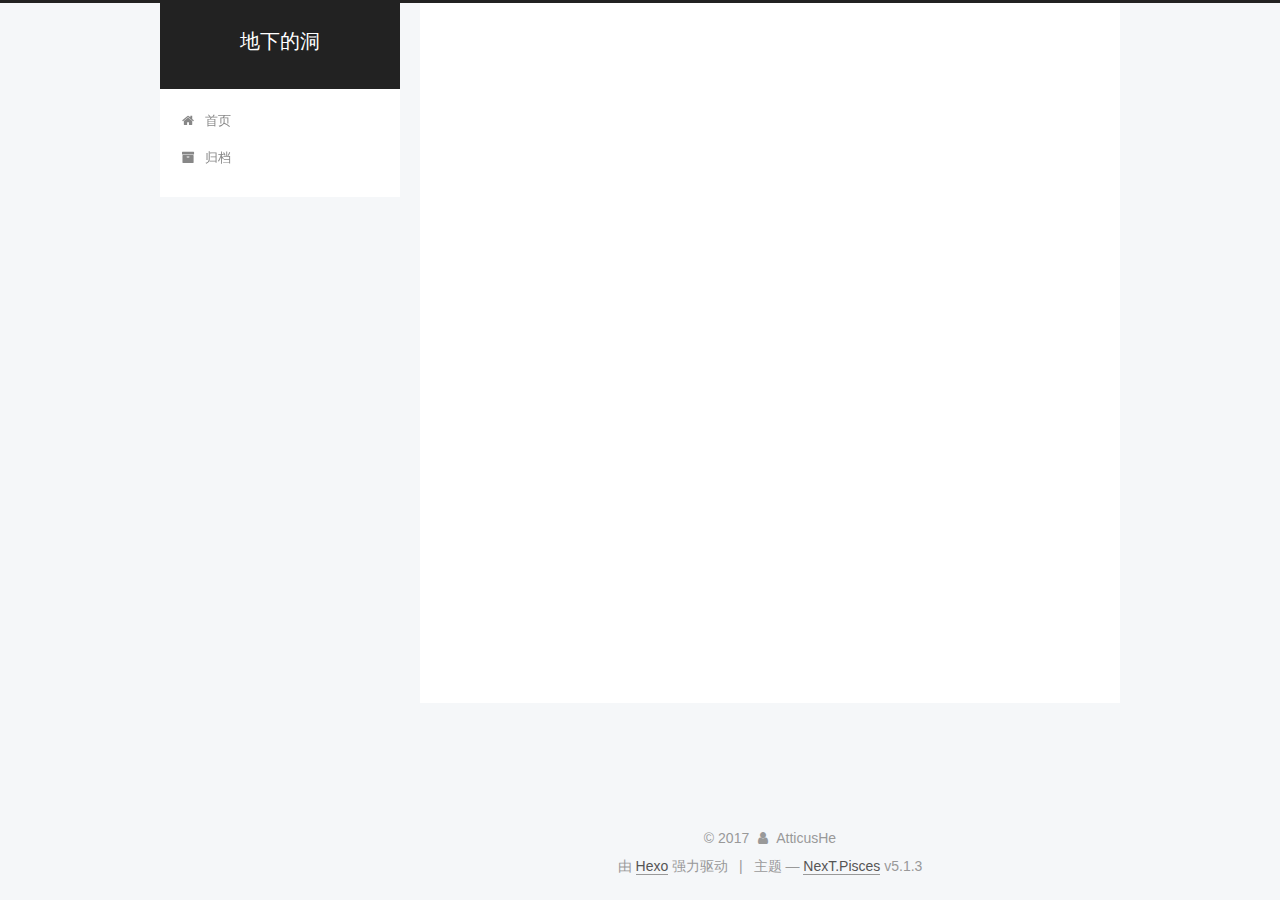
==== commit b5587ccf: "Site updated: 2017-10-09 13:31:28" ====
--- a/archives/index.html
+++ b/archives/index.html
@@ -5,7 +5,7 @@
   
 
 
-<html class="theme-next muse use-motion" lang="zh-Hans">
+<html class="theme-next pisces use-motion" lang="zh-Hans">
 <head>
   <meta charset="UTF-8"/>
 <meta http-equiv="X-UA-Compatible" content="IE=edge" />
@@ -96,7 +96,7 @@
   var NexT = window.NexT || {};
   var CONFIG = {
     root: '/',
-    scheme: 'Muse',
+    scheme: 'Pisces',
     version: '5.1.3',
     sidebar: {"position":"left","display":"post","offset":12,"b2t":false,"scrollpercent":false,"onmobile":false},
     fancybox: true,
@@ -254,9 +254,9 @@
 
       <h2 class="post-title">
         
-            <a class="post-title-link" href="/2017/10/09/hello-world/" itemprop="url">
+            <a class="post-title-link" href="/2017/10/09/myfirstblog/" itemprop="url">
               
-                <span itemprop="name">Hello World</span>
+                <span itemprop="name">我的第一篇博客</span>
               
             </a>
         
@@ -264,7 +264,7 @@
 
       <div class="post-meta">
         <time class="post-time" itemprop="dateCreated"
-              datetime="2017-10-09T11:17:19+08:00"
+              datetime="2017-10-09T13:26:56+08:00"
               content="2017-10-09" >
           10-09
         </time>
@@ -389,7 +389,7 @@
 
 
 
-  <div class="theme-info">主题 &mdash; <a class="theme-link" target="_blank" href="https://github.com/iissnan/hexo-theme-next">NexT.Muse</a> v5.1.3</div>
+  <div class="theme-info">主题 &mdash; <a class="theme-link" target="_blank" href="https://github.com/iissnan/hexo-theme-next">NexT.Pisces</a> v5.1.3</div>
 
 
 
@@ -477,6 +477,13 @@
   
   
 
+
+  <script type="text/javascript" src="/js/src/affix.js?v=5.1.3"></script>
+
+  <script type="text/javascript" src="/js/src/schemes/pisces.js?v=5.1.3"></script>
+
+
+
   
 
   
--- a/css/main.css
+++ b/css/main.css
@@ -189,7 +189,7 @@
   font-size: 14px;
   line-height: 2;
   color: #555;
-  background: #fff;
+  background: #f5f7f9;
 }
 @media (max-width: 767px) {
   body {
@@ -653,8 +653,8 @@
 @media (min-width: 992px) {
   .full-image.full-image.full-image {
     max-width: none;
-    width: 110%;
-    margin: 25px -5%;
+    width: 118%;
+    margin: 0 -9%;
   }
 }
 .blockquote-center,
@@ -940,11 +940,11 @@
   display: inline-block;
   padding: 0 20px;
   font-size: 14px;
-  color: #fff;
-  background: #222;
-  border: 2px solid #222;
+  color: #555;
+  background: #fff;
+  border: 2px solid #555;
   text-decoration: none;
-  border-radius: 0;
+  border-radius: 2px;
   transition-property: background-color;
   transition-duration: 0.2s;
   transition-timing-function: ease-in-out;
@@ -953,8 +953,8 @@
 }
 .btn:hover {
   border-color: #222;
-  color: #222;
-  background: #fff;
+  color: #fff;
+  background: #222;
 }
 .btn +.btn {
   margin: 0 0 8px 8px;
@@ -1066,7 +1066,7 @@
   width: 24px;
   background: #222;
   font-size: 12px;
-  opacity: 1;
+  opacity: 0.6;
   color: #fff;
   cursor: pointer;
   text-align: center;
@@ -1087,7 +1087,7 @@
   }
 }
 .back-to-top.back-to-top-on {
-  bottom: 19px;
+  bottom: 30px;
 }
 .header {
   background: transparent;
@@ -1136,7 +1136,7 @@
 .site-subtitle {
   margin-top: 10px;
   font-size: 13px;
-  color: #999;
+  color: #ddd;
 }
 .use-motion .brand {
   opacity: 0;
@@ -1209,7 +1209,8 @@
   transition-timing-function: ease-in-out;
   transition-delay: 0s;
 }
-.menu .menu-item a:hover {
+.menu .menu-item a:hover,
+.menu-item-active a {
   border-bottom-color: #222;
 }
 .menu .menu-item .fa {
@@ -1738,20 +1739,20 @@
   display: block;
   margin: 0 auto;
   padding: 2px;
-  max-width: 96px;
+  max-width: 120px;
   height: auto;
-  border: 2px solid #333;
+  border: 1px solid #eee;
 }
 .site-author-name {
-  margin: 5px 0 0;
+  margin: 0;
   text-align: center;
-  color: #f5f5f5;
-  font-weight: normal;
+  color: #222;
+  font-weight: 600;
 }
 .site-description {
-  margin-top: 5px;
+  margin-top: 0;
   text-align: center;
-  font-size: 14px;
+  font-size: 13px;
   color: #999;
 }
 .site-state {
@@ -1763,7 +1764,7 @@
 .site-state-item {
   display: inline-block;
   padding: 0 15px;
-  border-left: 1px solid #333;
+  border-left: 1px solid #eee;
 }
 .site-state-item:first-child {
   border-left: none;
@@ -1776,11 +1777,11 @@
   text-align: center;
   color: inherit;
   font-weight: 600;
-  font-size: 18px;
+  font-size: 16px;
 }
 .site-state-item-name {
   font-size: 13px;
-  color: inherit;
+  color: #999;
 }
 .feed-link {
   margin-top: 20px;
@@ -1822,7 +1823,7 @@
   width: 4px;
   height: 4px;
   border-radius: 50%;
-  background: #b8ffd6;
+  background: #69c4b6;
 }
 .links-of-blogroll {
   font-size: 13px;
@@ -1860,7 +1861,7 @@
   color: #555;
 }
 .sidebar-nav li:hover {
-  color: #f5f5f5;
+  color: #fc6423;
 }
 .page-post-detail .sidebar-nav-toc {
   padding: 0 5px;
@@ -1869,11 +1870,11 @@
   margin-left: 10px;
 }
 .sidebar-nav .sidebar-nav-active {
-  color: #87daff;
-  border-bottom-color: #87daff;
+  color: #fc6423;
+  border-bottom-color: #fc6423;
 }
 .sidebar-nav .sidebar-nav-active:hover {
-  color: #87daff;
+  color: #fc6423;
 }
 .sidebar-panel {
   display: none;
@@ -1906,12 +1907,12 @@
   transition-timing-function: ease-in-out;
   transition-delay: 0s;
   transition-property: all;
-  color: #999;
-  border-bottom-color: #555;
+  color: #666;
+  border-bottom-color: #ccc;
 }
 .post-toc ol a:hover {
-  color: #ccc;
-  border-bottom-color: #ccc;
+  color: #000;
+  border-bottom-color: #000;
 }
 .post-toc .nav-item {
   overflow: hidden;
@@ -1932,14 +1933,14 @@
   display: block;
 }
 .post-toc .nav .active > a {
-  color: #87daff;
-  border-bottom-color: #87daff;
+  color: #fc6423;
+  border-bottom-color: #fc6423;
 }
 .post-toc .nav .active-current > a {
-  color: #87daff;
+  color: #fc6423;
 }
 .post-toc .nav .active-current > a:hover {
-  color: #87daff;
+  color: #fc6423;
 }
 .footer {
   font-size: 14px;
@@ -2344,6 +2345,16 @@
   transform: translate(-50%, -50%);
   color: #ccc;
 }
+@media (min-width: 768px) and (max-width: 991px) {
+  .busuanzi-count {
+    width: auto;
+  }
+}
+@media (max-width: 767px) {
+  .busuanzi-count {
+    width: auto;
+  }
+}
 .site-uv,
 .site-pv,
 .page-pv {
@@ -2579,83 +2590,404 @@
   }
 }
 .page-post-detail .sidebar-toggle-line {
-  background: #87daff;
+  background: #fc6423;
 }
 .page-post-detail .comments {
   overflow: hidden;
 }
-@media (max-width: 767px) {
-  .header-inner,
-  .container .main-inner,
+.header {
+  position: relative;
+  margin: 0 auto;
+  width: 960px;
+}
+@media (min-width: 768px) and (max-width: 991px) {
+  .header {
+    width: auto;
+  }
+}
+@media (max-width: 767px) {
+  .header {
+    width: auto;
+  }
+}
+.header-inner {
+  position: absolute;
+  top: 0;
+  overflow: hidden;
+  padding: 0;
+  width: 240px;
+  background: #fff;
+  box-shadow: initial;
+  border-radius: initial;
+}
+@media (min-width: 1600px) {
+  .container .header-inner {
+    width: 240px;
+  }
+}
+@media (min-width: 768px) and (max-width: 991px) {
+  .header-inner {
+    position: relative;
+    width: auto;
+    border-radius: initial;
+  }
+}
+@media (max-width: 767px) {
+  .header-inner {
+    position: relative;
+    width: auto;
+    border-radius: initial;
+  }
+}
+.main:before,
+.main:after {
+  content: " ";
+  display: table;
+}
+.main:after {
+  clear: both;
+}
+@media (min-width: 768px) and (max-width: 991px) {
+  .main {
+    padding-bottom: 100px;
+  }
+}
+@media (max-width: 767px) {
+  .main {
+    padding-bottom: 100px;
+  }
+}
+.container .main-inner {
+  width: 960px;
+}
+@media (min-width: 768px) and (max-width: 991px) {
+  .container .main-inner {
+    width: auto;
+  }
+}
+@media (max-width: 767px) {
+  .container .main-inner {
+    width: auto;
+  }
+}
+.content-wrap {
+  float: right;
+  box-sizing: border-box;
+  padding: 40px;
+  width: 700px;
+  background: #fff;
+  min-height: 700px;
+  box-shadow: initial;
+  border-radius: initial;
+}
+@media (min-width: 768px) and (max-width: 991px) {
+  .content-wrap {
+    width: 100%;
+    padding: 20px;
+    border-radius: initial;
+  }
+}
+@media (max-width: 767px) {
+  .content-wrap {
+    width: 100%;
+    padding: 20px;
+    min-height: auto;
+    border-radius: initial;
+  }
+}
+.sidebar {
+  position: static;
+  float: left;
+  margin-top: 300px;
+  width: 240px;
+  background: #f5f7f9;
+  box-shadow: none;
+}
+@media (min-width: 768px) and (max-width: 991px) {
+  .sidebar {
+    display: none;
+  }
+}
+@media (max-width: 767px) {
+  .sidebar {
+    display: none;
+  }
+}
+.sidebar-toggle {
+  display: none;
+}
+.footer-inner {
+  width: 960px;
+  padding-left: 260px;
+}
+@media (min-width: 768px) and (max-width: 991px) {
   .footer-inner {
     width: auto;
-  }
-}
-embed {
-  display: block;
-  margin: 0px auto 25px auto;
-}
-.custom-logo .site-meta-headline {
-  text-align: center;
-}
-.custom-logo .brand {
+    padding-left: 0 !important;
+    padding-right: 0 !important;
+  }
+}
+@media (max-width: 767px) {
+  .footer-inner {
+    width: auto;
+    padding-left: 0 !important;
+    padding-right: 0 !important;
+  }
+}
+.sidebar-position-right .header-inner {
+  right: 0;
+}
+.sidebar-position-right .content-wrap {
+  float: left;
+}
+.sidebar-position-right .sidebar {
+  float: right;
+}
+.sidebar-position-right .footer-inner {
+  padding-left: 0;
+  padding-right: 260px;
+}
+.site-brand-wrapper {
+  position: relative;
+}
+.site-meta {
+  padding: 20px 0;
+  color: #fff;
+  background: #222;
+}
+@media (min-width: 768px) and (max-width: 991px) {
+  .site-meta {
+    box-shadow: 0 0 16px rgba(0,0,0,0.5);
+  }
+}
+@media (max-width: 767px) {
+  .site-meta {
+    box-shadow: 0 0 16px rgba(0,0,0,0.5);
+  }
+}
+.brand {
+  padding: 0;
   background: none;
 }
-.custom-logo .site-title {
-  margin: 10px auto 0;
-  font-size: 24px;
-  color: #222;
-}
-.custom-logo .site-title a {
-  border: none;
-}
-.custom-logo-image {
-  margin: 0 auto;
-  padding: 5px;
-  max-width: 150px;
-  background: #fff;
-}
-@media (max-width: 767px) {
-  .site-nav {
-    position: absolute;
-    left: 0;
-    top: 52px;
-    margin: 0;
-    width: 100%;
-    padding: 0;
-    background: #fff;
-    border-bottom: 1px solid #ddd;
-    z-index: 1;
-  }
-}
-@media (max-width: 767px) {
-  .menu {
-    text-align: left;
-  }
-}
-@media (max-width: 767px) {
-  .menu .menu-item {
-    display: block;
-    margin: 0 10px;
-    vertical-align: top;
-  }
-}
-@media (max-width: 767px) {
-  .menu .menu-item br {
-    display: none;
-  }
-}
-@media (max-width: 767px) {
-  .menu .menu-item a {
-    padding: 5px 10px;
-  }
-}
-.menu .menu-item .fa {
-  margin-right: 0;
+.brand:hover {
+  color: #fff;
+}
+.site-subtitle {
+  margin: 10px 10px 0;
+  font-weight: initial;
 }
 .site-search form {
   display: none;
 }
+.site-nav {
+  border-top: none;
+}
+@media (min-width: 768px) and (max-width: 991px) {
+  .site-nav {
+    display: none !important;
+  }
+}
+@media (min-width: 768px) and (max-width: 991px) {
+  .site-nav-on {
+    display: block !important;
+  }
+}
+.menu .menu-item {
+  display: block;
+  margin: 0;
+}
+.menu .menu-item a {
+  position: relative;
+  box-sizing: border-box;
+  padding: 5px 20px;
+  text-align: left;
+  line-height: inherit;
+  transition-property: background-color;
+  transition-duration: 0.2s;
+  transition-timing-function: ease-in-out;
+  transition-delay: 0s;
+}
+.menu .menu-item a:hover,
+.menu-item-active a {
+  background: #f9f9f9;
+  border-bottom-color: #fff;
+}
+.menu .menu-item br {
+  display: none;
+}
+.menu-item-active a:after {
+  content: " ";
+  position: absolute;
+  top: 50%;
+  margin-top: -3px;
+  right: 15px;
+  width: 6px;
+  height: 6px;
+  border-radius: 50%;
+  background-color: #bbb;
+}
+.btn-bar {
+  background-color: #fff;
+}
+.site-nav-toggle {
+  left: 20px;
+  top: 50%;
+  -webkit-transform: translateY(-50%);
+  -webkit-transform: translateY(-50%);
+  -moz-transform: translateY(-50%);
+  -ms-transform: translateY(-50%);
+  -o-transform: translateY(-50%);
+  transform: translateY(-50%);
+}
+@media (min-width: 768px) and (max-width: 991px) {
+  .site-nav-toggle {
+    display: block;
+  }
+}
+.use-motion .sidebar .motion-element {
+  opacity: 1;
+}
+.sidebar {
+  margin-left: -100%;
+  right: auto;
+  bottom: auto;
+  -webkit-transform: none;
+}
+.sidebar-inner {
+  box-sizing: border-box;
+  width: 240px;
+  color: #555;
+  background: #fff;
+  box-shadow: initial;
+  border-radius: initial;
+  opacity: 0;
+}
+.sidebar-inner.affix {
+  position: fixed;
+  top: 12px;
+}
+.sidebar-inner.affix-bottom {
+  position: absolute;
+}
+.site-overview {
+  margin: 0 2px;
+  text-align: left;
+}
+.site-author:before,
+.site-author:after {
+  content: " ";
+  display: table;
+}
+.site-author:after {
+  clear: both;
+}
+.sidebar a {
+  color: #555;
+}
+.sidebar a:hover {
+  color: #222;
+}
+.site-state-item {
+  padding: 0 10px;
+}
+.links-of-author-item a:before {
+  display: none;
+}
+.links-of-author-item a {
+  border-bottom: none;
+  text-decoration: underline;
+}
+.feed-link {
+  border-top: 1px dotted #ccc;
+  border-bottom: 1px dotted #ccc;
+  text-align: center;
+}
+.feed-link a {
+  display: block;
+  color: #fc6423;
+  border: none;
+}
+.feed-link a:hover {
+  background: none;
+  color: #e34603;
+}
+.feed-link a:hover i {
+  color: #e34603;
+}
+.links-of-author {
+  display: flex;
+  flex-wrap: wrap;
+  justify-content: center;
+}
+.links-of-author-item {
+  margin: 5px 0 0;
+  width: 50%;
+}
+.links-of-author-item a {
+  max-width: 216px;
+  box-sizing: border-box;
+  display: inline-block;
+  margin-right: 0;
+  margin-bottom: 0;
+  padding: 0 5px;
+  overflow: hidden;
+  white-space: nowrap;
+  text-overflow: ellipsis;
+}
+.links-of-author-item a {
+  display: block;
+  text-decoration: none;
+}
+.links-of-author-item a:hover {
+  border-radius: 4px;
+  background: #eee;
+}
+.links-of-author-item .fa {
+  margin-right: 2px;
+  font-size: 16px;
+}
+.links-of-author-item .fa-globe {
+  font-size: 15px;
+}
+.links-of-blogroll {
+  text-align: center;
+  margin-top: 20px;
+  padding: 3px 0 0;
+  border-top: 1px dotted #ccc;
+}
+.links-of-blogroll-title {
+  margin-top: 0;
+}
+.links-of-blogroll-item {
+  padding: 0;
+}
+.links-of-blogroll-inline:before,
+.links-of-blogroll-inline:after {
+  content: " ";
+  display: table;
+}
+.links-of-blogroll-inline:after {
+  clear: both;
+}
 .links-of-blogroll-inline .links-of-blogroll-item {
-  display: inline-block;
-}
+  margin: 5px 0 0;
+  width: 50%;
+  display: inline-block;
+  width: unset;
+}
+.links-of-blogroll-inline .links-of-blogroll-item a {
+  max-width: 216px;
+  box-sizing: border-box;
+  display: inline-block;
+  margin-right: 0;
+  margin-bottom: 0;
+  padding: 0 5px;
+  overflow: hidden;
+  white-space: nowrap;
+  text-overflow: ellipsis;
+}
+@media (max-width: 767px) {
+  .post-body {
+    text-align: justify;
+  }
+}
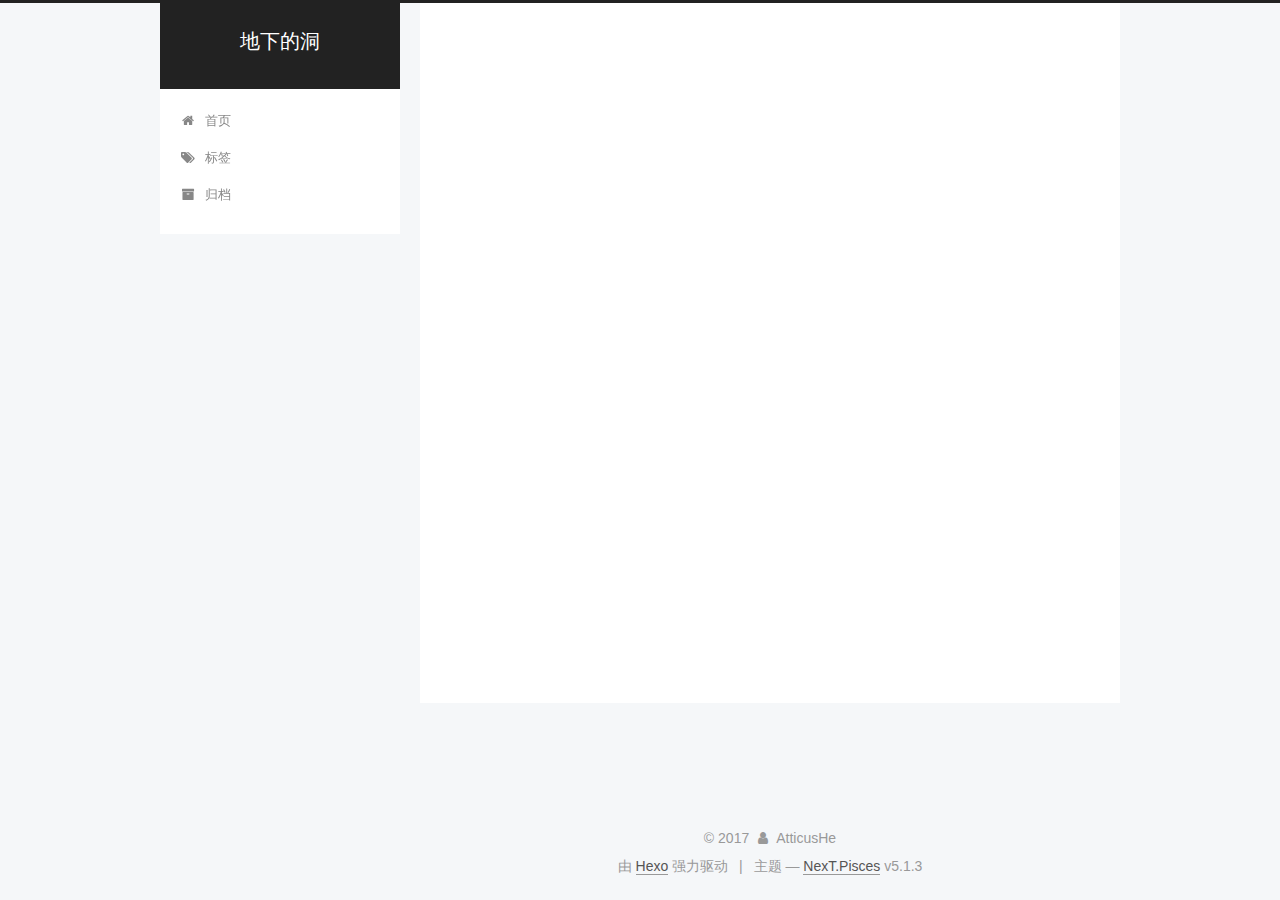
==== commit 437f8b68: "Site updated: 2017-10-09 13:44:39" ====
--- a/archives/index.html
+++ b/archives/index.html
@@ -189,6 +189,16 @@
         </li>
       
         
+        <li class="menu-item menu-item-tags">
+          <a href="/tags/" rel="section">
+            
+              <i class="menu-item-icon fa fa-fw fa-tags"></i> <br />
+            
+            标签
+          </a>
+        </li>
+      
+        
         <li class="menu-item menu-item-archives">
           <a href="/archives/" rel="section">
             
@@ -337,6 +347,15 @@
             
 
             
+              
+              
+              <div class="site-state-item site-state-tags">
+                <a href="/tags/index.html">
+                  <span class="site-state-item-count">1</span>
+                  <span class="site-state-item-name">标签</span>
+                </a>
+              </div>
+            
 
           </nav>
 
--- a/css/main.css
+++ b/css/main.css
@@ -1823,7 +1823,7 @@
   width: 4px;
   height: 4px;
   border-radius: 50%;
-  background: #69c4b6;
+  background: #96d5ff;
 }
 .links-of-blogroll {
   font-size: 13px;
